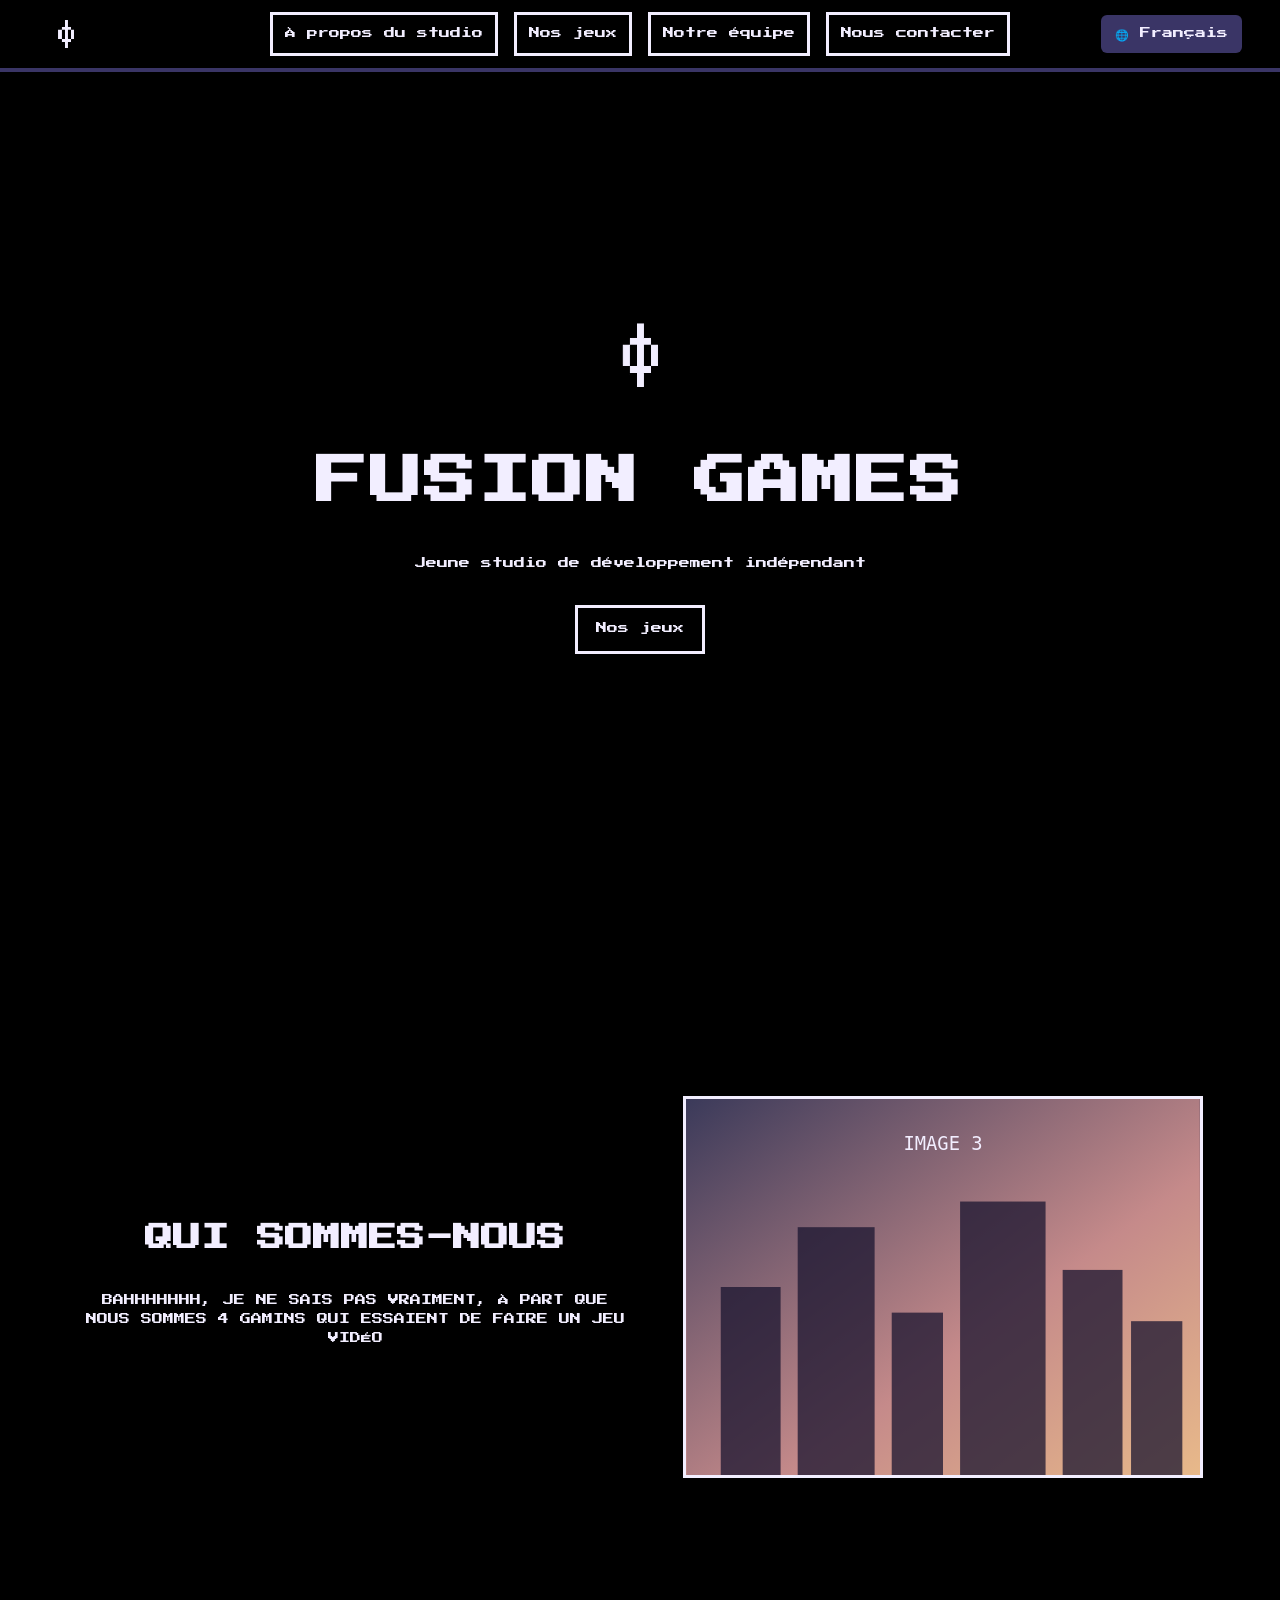
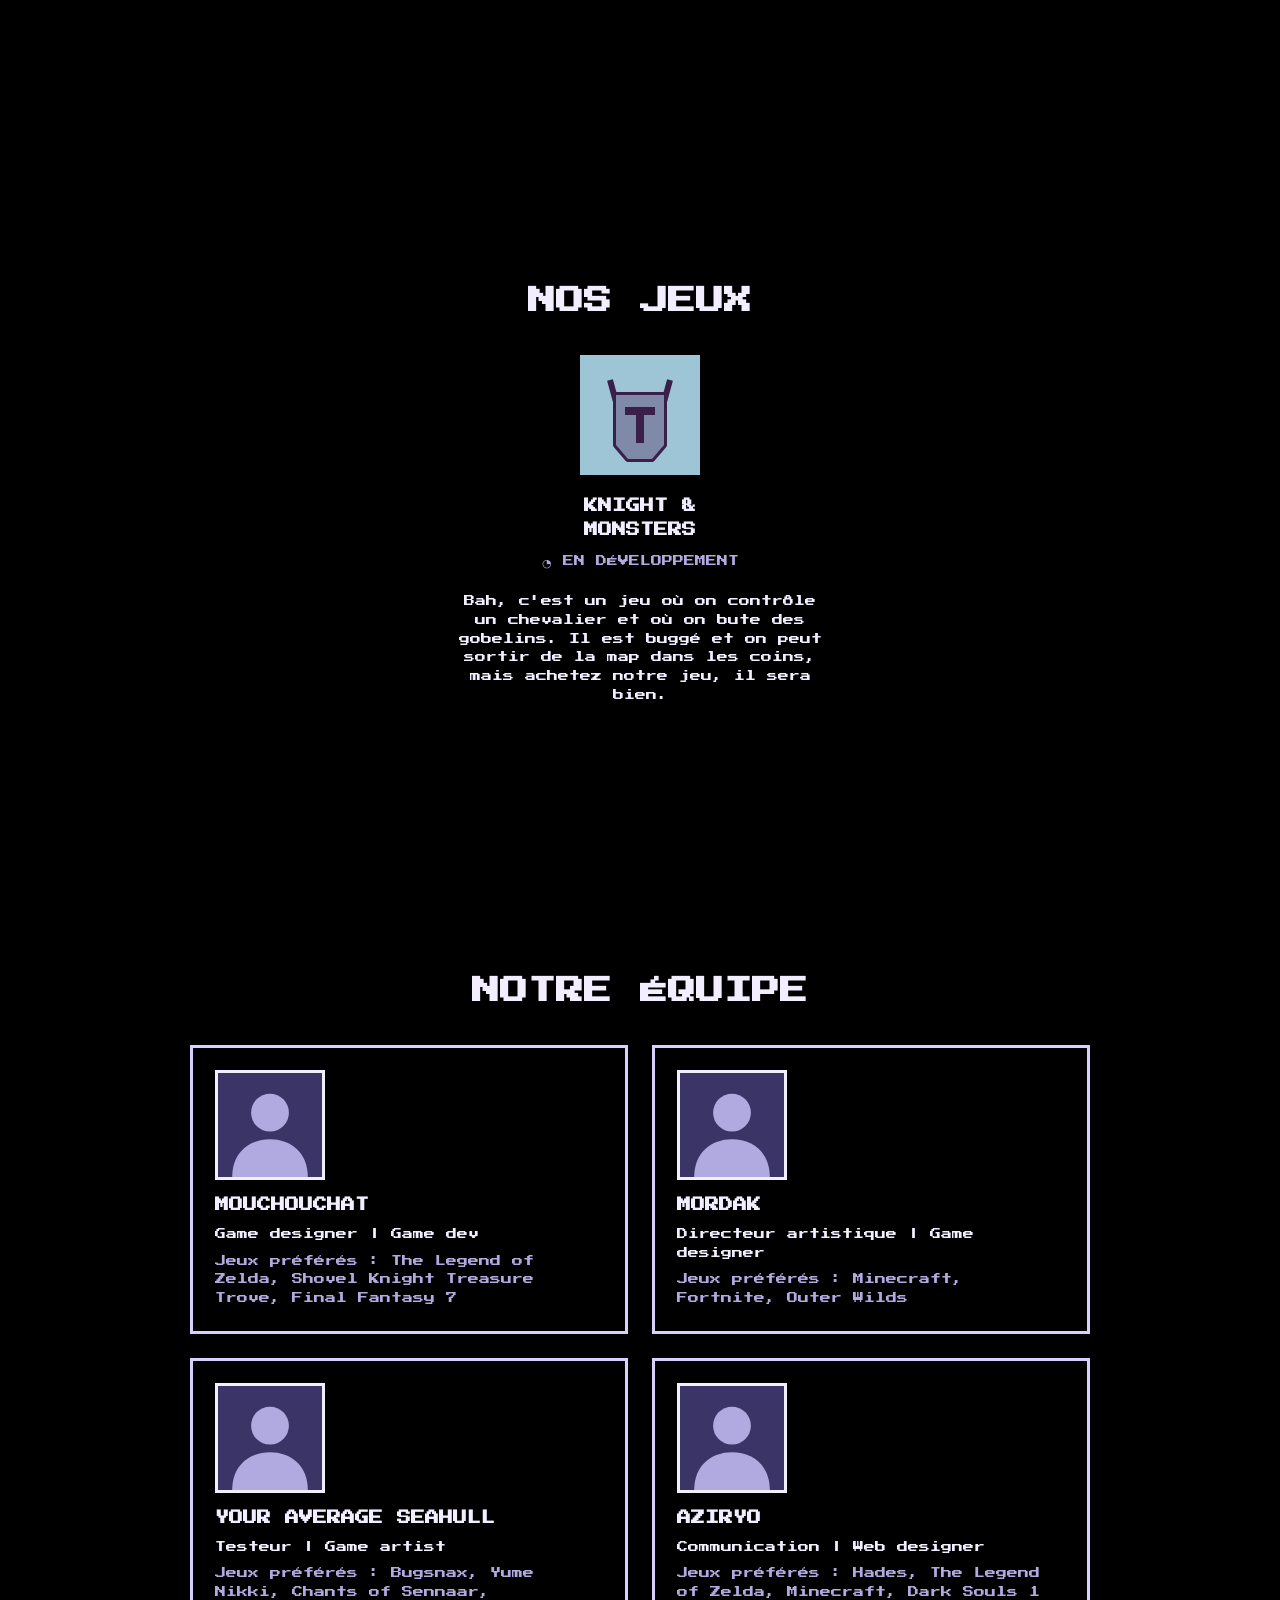
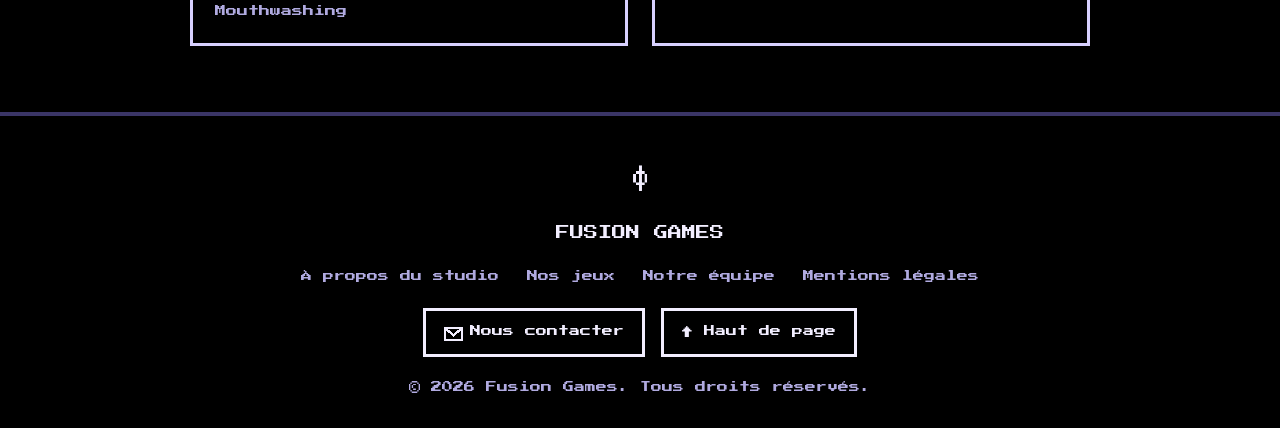
==== index.html @ 90d123f8 "Rename Fusion Games (5).html to index.html" ====
<!DOCTYPE html>
<html lang="fr">
<head>
<meta charset="utf-8">
<meta name="viewport" content="width=device-width, initial-scale=1, viewport-fit=cover">
<title>Fusion Games</title>
<link rel="icon" type="image/png" href="[data-uri]">
<link href="https://fonts.googleapis.com/css2?family=Press+Start+2P&display=swap" rel="stylesheet">
<style>
:root{--t-base:11px;--t-md:14px;--t-lg:clamp(18px,3.5vw,28px);box-sizing:border-box;padding-top:env(safe-area-inset-top,0px);padding-bottom:env(safe-area-inset-bottom,0px);--bg:#000;--fg:#f2eeff;--mute:#7a70d0;--sky:#9ec5d6}
html{scroll-behavior:smooth;scroll-padding-top:90px}
*{box-sizing:inherit}
body{margin:0;background:#000;color:#f2eeff;font-family:"Press Start 2P",monospace;line-height:1.7;image-rendering:pixelated}
header{position:sticky;top:env(safe-area-inset-top,0px);z-index:10;background:#000;border-bottom:4px solid #3a3566;display:grid;grid-template-columns:1fr auto 1fr;align-items:center;gap:16px;padding:10px 3%}
header>.logo{justify-self:start;display:block;line-height:0}
header a.logo{border:0;padding:0}
header a.logo:hover{background:transparent}
#lang{justify-self:end}
header a,#lang,#burger{white-space:nowrap}
header img{height:48px}
header a{color:#f2eeff;text-decoration:none;font-size:var(--t-base);border:3px solid #f2eeff;padding:10px 12px}
header a:hover{text-decoration:none;background:#f2eeff;color:#000}
header a,.btn,#lang{display:inline-block;transition:transform .15s steps(3),box-shadow .15s steps(3),background .15s,color .15s}
header a:hover,.btn:hover,#lang:hover{transform:translate(-3px,-3px);box-shadow:6px 6px 0 #7a70d0}
header a:active,.btn:active,#lang:active{transform:translate(2px,2px);box-shadow:0 0 0 #7a70d0}
@media(prefers-reduced-motion:reduce){header a,.btn,#lang{transition:none}}
#lang{margin-left:auto;background:#3a3566;color:#f2eeff;border:0;border-radius:6px;padding:10px 14px;font:inherit;font-size:var(--t-base);cursor:pointer}
section{min-height:90vh;display:flex;align-items:center;justify-content:center;padding:60px 6%}
.hero{flex-direction:column;text-align:center;gap:18px}
.hero img{height:110px}
h1{font-size:clamp(24px,6vw,52px);margin:10px 0;letter-spacing:2px}
h2{font-size:var(--t-lg);text-align:center;margin:0 0 30px}
.sub{font-size:var(--t-base)}
.btn{display:inline-block;border:3px solid #f2eeff;color:#f2eeff;text-decoration:none;padding:12px 18px;font-size:var(--t-base);margin-top:14px}
.btn:hover{background:#f2eeff;color:#000}
.about{gap:50px;flex-wrap:wrap}
.about .txt{flex:1 1 280px;text-align:center}
.about .txt p{font-size:var(--t-base);text-transform:uppercase}
img.ph{display:block;object-fit:cover}
.ph{background:linear-gradient(160deg,#3b3a5a,#c58a8a 60%,#e8b98a);border:3px solid #f2eeff;display:flex;align-items:center;justify-content:center;color:#f2eeff;font-size:9px;text-align:center}
.about .ph{flex:1 1 320px;max-width:520px;aspect-ratio:3/2.2}
.games{flex-direction:column}
.game{text-align:center;max-width:380px}
.game .ph{width:120px;height:120px;margin:0 auto 20px;background:var(--sky);border:0;color:#3a1f4a;font-size:44px}
.game h3{font-size:var(--t-md);margin:0 0 10px}
.status{color:#b0aae0;font-size:var(--t-base)}
.game p{font-size:var(--t-base);margin-top:22px}
.team{flex-direction:column}
.grid{display:grid;grid-template-columns:repeat(2,1fr);gap:24px;width:100%;max-width:900px}
.card{border:3px solid #d8d0ff;padding:22px;min-height:260px}
.card .ph{width:110px;height:110px;margin-bottom:14px;font-size:8px}
.card h4{margin:0 0 8px;font-size:var(--t-md)}
.role{font-size:var(--t-base);margin:0 0 8px}
.fav{font-size:var(--t-base);color:#b0aae0;margin:0}
@media(max-width:640px){.grid{grid-template-columns:1fr}header{gap:14px}header a{font-size:var(--t-base)}}
nav{display:flex;gap:16px;justify-content:center}
#burger{display:none;background:transparent;color:#f2eeff;border:3px solid #f2eeff;padding:7px 12px;font:inherit;font-size:var(--t-md);cursor:pointer;line-height:1}
@media(max-width:1000px){
header{display:flex;gap:10px;padding:8px 4%}
#lang{margin-left:auto}
header img{height:40px}
#lang{padding:9px 10px}
#burger{display:inline-block;transition:transform .15s steps(3),box-shadow .15s steps(3)}
#burger:active{transform:translate(2px,2px)}
nav{display:none;position:absolute;top:100%;left:0;right:0;background:#000;border-bottom:4px solid #3a3566;flex-direction:column;gap:12px;padding:16px 4%}
nav.open{display:flex}
nav a{display:block;text-align:center;white-space:normal}
}
@media(max-width:420px){#lang{font-size:9px;padding:9px 8px}header img{height:34px}}
footer{border-top:4px solid #3a3566;padding:40px 6% calc(30px + env(safe-area-inset-bottom,0px));display:flex;flex-direction:column;align-items:center;gap:22px;text-align:center;font-size:var(--t-base)}
footer img{height:44px}
footer .brand{font-size:var(--t-md)}
footer .links{display:flex;flex-wrap:wrap;justify-content:center;gap:12px 28px}
footer .links a{color:#b0aae0;text-decoration:none}
footer .links a:hover{color:#f2eeff}
footer .actions{display:flex;flex-wrap:wrap;justify-content:center;gap:16px}
footer .actions .btn{margin-top:0}
footer .copy{color:#b0aae0;margin:0}
button.btn{background:transparent;font:inherit;font-size:var(--t-base);cursor:pointer}
dialog{background:#000;color:#f2eeff;border:3px solid #f2eeff;width:calc(100% - 32px);max-width:480px;padding:24px;font-family:inherit;font-size:var(--t-base)}
dialog::backdrop{background:rgba(0,0,0,.85)}
dialog h2{margin:0 0 18px;font-size:var(--t-md)}
dialog label,#cForm label{display:block;margin:14px 0 6px}
dialog input,dialog textarea,#cForm input,#cForm textarea{width:100%;background:#000;color:#f2eeff;border:3px solid #3a3566;padding:10px;font:inherit;font-size:var(--t-base)}
dialog input:focus,dialog textarea:focus,#cForm input:focus,#cForm textarea:focus{outline:0;border-color:#f2eeff}
dialog textarea,#cForm textarea{min-height:120px;resize:vertical}
dialog .row,#cForm .row{display:flex;gap:14px;flex-wrap:wrap;margin-top:18px}
dialog .row .btn,#cForm .row .btn{margin-top:0}
#cStatus{min-height:1.7em;margin:14px 0 0;color:#b0aae0}
.contact{flex-direction:column}
#cForm{width:100%;max-width:560px}
.hp{position:absolute;left:-9999px;opacity:0}
.mail::before{content:"";display:inline-block;width:1.7em;height:1.3em;margin-right:.7em;vertical-align:-.3em;background:currentColor;-webkit-mask:url("data:image/svg+xml;utf8,%3Csvg xmlns='http://www.w3.org/2000/svg' viewBox='0 0 16 12' shape-rendering='crispEdges'%3E%3Crect x='1' y='1' width='14' height='10' fill='none' stroke='black' stroke-width='2'/%3E%3Cpath d='M2 2l6 5 6-5' fill='none' stroke='black' stroke-width='2'/%3E%3C/svg%3E") center/contain no-repeat;mask:url("data:image/svg+xml;utf8,%3Csvg xmlns='http://www.w3.org/2000/svg' viewBox='0 0 16 12' shape-rendering='crispEdges'%3E%3Crect x='1' y='1' width='14' height='10' fill='none' stroke='black' stroke-width='2'/%3E%3Cpath d='M2 2l6 5 6-5' fill='none' stroke='black' stroke-width='2'/%3E%3C/svg%3E") center/contain no-repeat}
html[lang="fr"] .en,html[lang="en"] .fr{display:none}
#legal{max-width:640px;max-height:85vh;overflow:auto}
#legal h3{font-size:var(--t-base);color:#b0aae0;margin:22px 0 6px}
#legal p{margin:0 0 8px}
</style>
</head>
<body>
<header>
  <a class="logo" href="#top" aria-label="Retour en haut"><img src="[data-uri]" alt="Fusion Games"></a>
  <nav id="nav">
  <a href="#about" data-fr="À propos du studio" data-en="About the studio">À propos du studio</a>
  <a href="#jeux" data-fr="Nos jeux" data-en="Our games">Nos jeux</a>
  <a href="#equipe" data-fr="Notre équipe" data-en="Our team">Notre équipe</a>
  <a href="#contact" data-fr="Nous contacter" data-en="Contact us">Nous contacter</a>
  </nav>
  <button id="lang">🌐 Français</button>
  <button id="burger" aria-label="Menu" aria-expanded="false">☰</button>
</header>

<main id="home">
<section class="hero" id="top">
  <img src="[data-uri]" alt="logo">
  <h1>FUSION GAMES</h1>
  <div class="sub" data-fr="Jeune studio de développement indépendant" data-en="Young independent development studio">Jeune studio de développement indépendant</div>
  <a class="btn" href="#jeux" data-fr="Nos jeux" data-en="Our games">Nos jeux</a>
</section>

<section class="about" id="about">
  <div class="txt">
    <h2 data-fr="QUI SOMMES-NOUS" data-en="WHO ARE WE">QUI SOMMES-NOUS</h2>
    <p data-fr="BAHHHHHHH, JE NE SAIS PAS VRAIMENT, À PART QUE NOUS SOMMES 4 GAMINS QUI ESSAIENT DE FAIRE UN JEU VIDÉO" data-en="UHHHH I DON'T REALLY KNOW EXCEPT THAT WE'RE 4 KIDS TRYING TO MAKE A VIDEO GAME">BAHHHHHHH, JE NE SAIS PAS VRAIMENT, À PART QUE NOUS SOMMES 4 GAMINS QUI ESSAIENT DE FAIRE UN JEU VIDÉO</p>
  </div>
  <img class="ph" src="[data-uri]" alt="Image Qui sommes-nous (à remplacer)">
</section>

<section class="games" id="jeux">
  <h2 data-fr="NOS JEUX" data-en="OUR GAMES">NOS JEUX</h2>
  <div class="game">
    <img class="ph" src="[data-uri]" alt="Icône Knight &amp; Monsters (à remplacer)">
    <h3>KNIGHT &amp;<br>MONSTERS</h3>
    <div class="status" data-fr="◔ EN DÉVELOPPEMENT" data-en="◔ IN DEVELOPMENT">◔ EN DÉVELOPPEMENT</div>
    <p data-fr="Bah, c'est un jeu où on contrôle un chevalier et où on bute des gobelins. Il est buggé et on peut sortir de la map dans les coins, mais achetez notre jeu, il sera bien." data-en="well it's a game where you control a knight and kill goblins, it's buggy and you can leave the map in the corners but buy our game it'll be good">Bah, c'est un jeu où on contrôle un chevalier et où on bute des gobelins. Il est buggé et on peut sortir de la map dans les coins, mais achetez notre jeu, il sera bien.</p>
  </div>
</section>

<section class="team" id="equipe">
  <h2 data-fr="NOTRE ÉQUIPE" data-en="OUR TEAM">NOTRE ÉQUIPE</h2>
  <div class="grid">
    <div class="card"><img class="ph" src="[data-uri]" alt="Portrait (à remplacer)"><h4>MOUCHOUCHAT</h4><p class="role" data-fr="Game designer | Game dev" data-en="Game designer | Game dev">Game designer | Game dev</p><p class="fav" data-fr="Jeux préférés : The Legend of Zelda, Shovel Knight Treasure Trove, Final Fantasy 7" data-en="Favorite games: The Legend of Zelda, Shovel Knight Treasure Trove, Final Fantasy 7">Jeux préférés : The Legend of Zelda, Shovel Knight Treasure Trove, Final Fantasy 7</p></div>
    <div class="card"><img class="ph" src="[data-uri]" alt="Portrait (à remplacer)"><h4>MORDAK</h4><p class="role" data-fr="Directeur artistique | Game designer" data-en="Art director | Game designer">Directeur artistique | Game designer</p><p class="fav" data-fr="Jeux préférés : Minecraft, Fortnite, Outer Wilds" data-en="Favorite games: Minecraft, Fortnite, Outer Wilds">Jeux préférés : Minecraft, Fortnite, Outer Wilds</p></div>
    <div class="card"><img class="ph" src="[data-uri]" alt="Portrait (à remplacer)"><h4>YOUR AVERAGE SEAHULL</h4><p class="role" data-fr="Testeur | Game artist" data-en="Tester | Game artist">Testeur | Game artist</p><p class="fav" data-fr="Jeux préférés : Bugsnax, Yume Nikki, Chants of Sennaar, Mouthwashing" data-en="Favorite games: Bugsnax, Yume Nikki, Chants of Sennaar, Mouthwashing">Jeux préférés : Bugsnax, Yume Nikki, Chants of Sennaar, Mouthwashing</p></div>
    <div class="card"><img class="ph" src="[data-uri]" alt="Portrait (à remplacer)"><h4>AZIRYO</h4><p class="role" data-fr="Communication | Web designer" data-en="Communication | Web designer">Communication | Web designer</p><p class="fav" data-fr="Jeux préférés : Hades, The Legend of Zelda, Minecraft, Dark Souls 1" data-en="Favorite games: Hades, The Legend of Zelda, Minecraft, Dark Souls 1">Jeux préférés : Hades, The Legend of Zelda, Minecraft, Dark Souls 1</p></div>
  </div>
</section>

</main>

<main id="contactPage" hidden>
<section class="contact">
  <form id="cForm">
    <h2 data-fr="NOUS CONTACTER" data-en="CONTACT US">NOUS CONTACTER</h2>
    <input type="hidden" name="access_key" value="17bce832-ff29-4bf9-b03d-443918714ee0">
    <input type="hidden" name="from_name" value="Site Fusion Games">
    <input type="checkbox" name="botcheck" class="hp" tabindex="-1" autocomplete="off">
    <label for="cEmail" data-fr="Email" data-en="Email">Email</label>
    <input id="cEmail" name="email" type="email" required>
    <label for="cSubject" data-fr="Objet" data-en="Subject">Objet</label>
    <input id="cSubject" name="subject" required>
    <label for="cMsg" data-fr="Message" data-en="Message">Message</label>
    <textarea id="cMsg" name="message" required></textarea>
    <p id="cStatus" role="status"></p>
    <div class="row">
      <button class="btn" type="submit" data-fr="Envoyer" data-en="Send">Envoyer</button>
      <a class="btn" href="#top" data-fr="← Retour" data-en="← Back">← Retour</a>
    </div>
  </form>
</section>
</main>

<dialog id="legal">
  <h2 data-fr="MENTIONS LÉGALES" data-en="LEGAL NOTICE">MENTIONS LÉGALES</h2>
  <div class="fr">
    <h3>Éditeur du site</h3><p>Fusion Games, studio indépendant de développement de jeux vidéo. Responsable de publication : Aziryo. Contact : via le formulaire « Nous contacter ».</p>
    <h3>Hébergement</h3><p>Site hébergé par GitHub Pages (GitHub, Inc., 88 Colin P. Kelly Jr. Street, San Francisco, CA 94107, États-Unis).</p>
    <h3>Données personnelles</h3><p>Le formulaire de contact collecte votre e-mail, l'objet et votre message, uniquement pour vous répondre. Ils sont transmis par le service Web3Forms, qui les conserve 30 jours. Ils ne sont ni vendus ni utilisés à d'autres fins. Vous pouvez demander l'accès, la rectification ou la suppression de vos données via le formulaire de contact.</p>
    <h3>Cookies</h3><p>Ce site n'utilise aucun cookie de suivi.</p>
    <h3>Propriété intellectuelle</h3><p>Les contenus du site (textes, logo, images, jeux) sont la propriété de Fusion Games, sauf mention contraire. Les noms de jeux cités appartiennent à leurs ayants droit.</p>
  </div>
  <div class="en">
    <h3>Publisher</h3><p>Fusion Games, independent video game studio. Publication manager: Aziryo. Contact: through the "Contact us" form.</p>
    <h3>Hosting</h3><p>Hosted by GitHub Pages (GitHub, Inc., 88 Colin P. Kelly Jr. Street, San Francisco, CA 94107, USA).</p>
    <h3>Personal data</h3><p>The contact form collects your email, subject and message only to reply to you. They are sent through Web3Forms, which keeps them for 30 days. They are neither sold nor used for any other purpose. You can request access, correction or deletion of your data through the contact form.</p>
    <h3>Cookies</h3><p>This site does not use any tracking cookies.</p>
    <h3>Intellectual property</h3><p>The site's content (texts, logo, images, games) belongs to Fusion Games unless stated otherwise. Game titles mentioned belong to their respective owners.</p>
  </div>
  <div class="row"><button class="btn" type="button" id="lClose" data-fr="Fermer" data-en="Close">Fermer</button></div>
</dialog>

<footer>
  <img src="[data-uri]" alt="Fusion Games">
  <div class="brand">FUSION GAMES</div>
  <div class="links">
    <a href="#about" data-fr="À propos du studio" data-en="About the studio">À propos du studio</a>
    <a href="#jeux" data-fr="Nos jeux" data-en="Our games">Nos jeux</a>
    <a href="#equipe" data-fr="Notre équipe" data-en="Our team">Notre équipe</a>
    <a href="#legal" id="legalLink" data-fr="Mentions légales" data-en="Legal notice">Mentions légales</a>
  </div>
  <div class="actions">
    <a class="btn mail" href="#contact" data-fr="Nous contacter" data-en="Contact us">Nous contacter</a>
    <a class="btn" href="#top" data-fr="↑ Haut de page" data-en="↑ Back to top">↑ Haut de page</a>
  </div>
  <p class="copy" data-fr="© 2026 Fusion Games. Tous droits réservés." data-en="© 2026 Fusion Games. All rights reserved.">© 2026 Fusion Games. Tous droits réservés.</p>
</footer>

<script>
var lang="fr",b=document.getElementById("lang");
b.onclick=function(){
  lang=lang==="fr"?"en":"fr";
  document.documentElement.lang=lang;
  b.textContent="🌐 "+(lang==="fr"?"Français":"English");
  document.querySelectorAll("[data-fr]").forEach(function(e){e.textContent=e.dataset[lang]});
};
var nav=document.getElementById("nav"),bg=document.getElementById("burger");
function setMenu(o){nav.classList.toggle("open",o);bg.textContent=o?"✕":"☰";bg.setAttribute("aria-expanded",o)}
bg.onclick=function(){setMenu(!nav.classList.contains("open"))};
nav.querySelectorAll("a").forEach(function(a){a.onclick=function(){setMenu(false)}});
var cf=document.getElementById("cForm"),cs=document.getElementById("cStatus");
var MSG={fr:{ok:"Message envoyé, merci !",wait:"Envoi en cours...",err:"Envoi impossible. Réessayez plus tard."},en:{ok:"Message sent, thank you!",wait:"Sending...",err:"Could not send. Please try again later."}};
cf.onsubmit=function(e){
  e.preventDefault();
  cs.textContent=MSG[lang].wait;
  var d=Object.fromEntries(new FormData(cf).entries());
  fetch("https://api.web3forms.com/submit",{method:"POST",headers:{"Content-Type":"application/json",Accept:"application/json"},body:JSON.stringify(d)})
   .then(function(r){return r.json()})
   .then(function(j){if(j.success){cs.textContent=MSG[lang].ok;cf.reset()}else{cs.textContent=MSG[lang].err}})
   .catch(function(){cs.textContent=MSG[lang].err});
};
var lg=document.getElementById("legal");
document.getElementById("legalLink").onclick=function(e){e.preventDefault();lg.showModal()};
document.getElementById("lClose").onclick=function(){lg.close()};
lg.addEventListener("click",function(e){if(e.target===lg)lg.close()});
var homeEl=document.getElementById("home"),contactEl=document.getElementById("contactPage");
function route(){
  var c=location.hash==="#contact";
  homeEl.hidden=c;contactEl.hidden=!c;
  var t=!c&&location.hash.length>1?document.querySelector(location.hash):null;
  if(t){t.scrollIntoView()}else{window.scrollTo(0,0)}
}
window.addEventListener("hashchange",route);route();
</script>
</body>
</html>
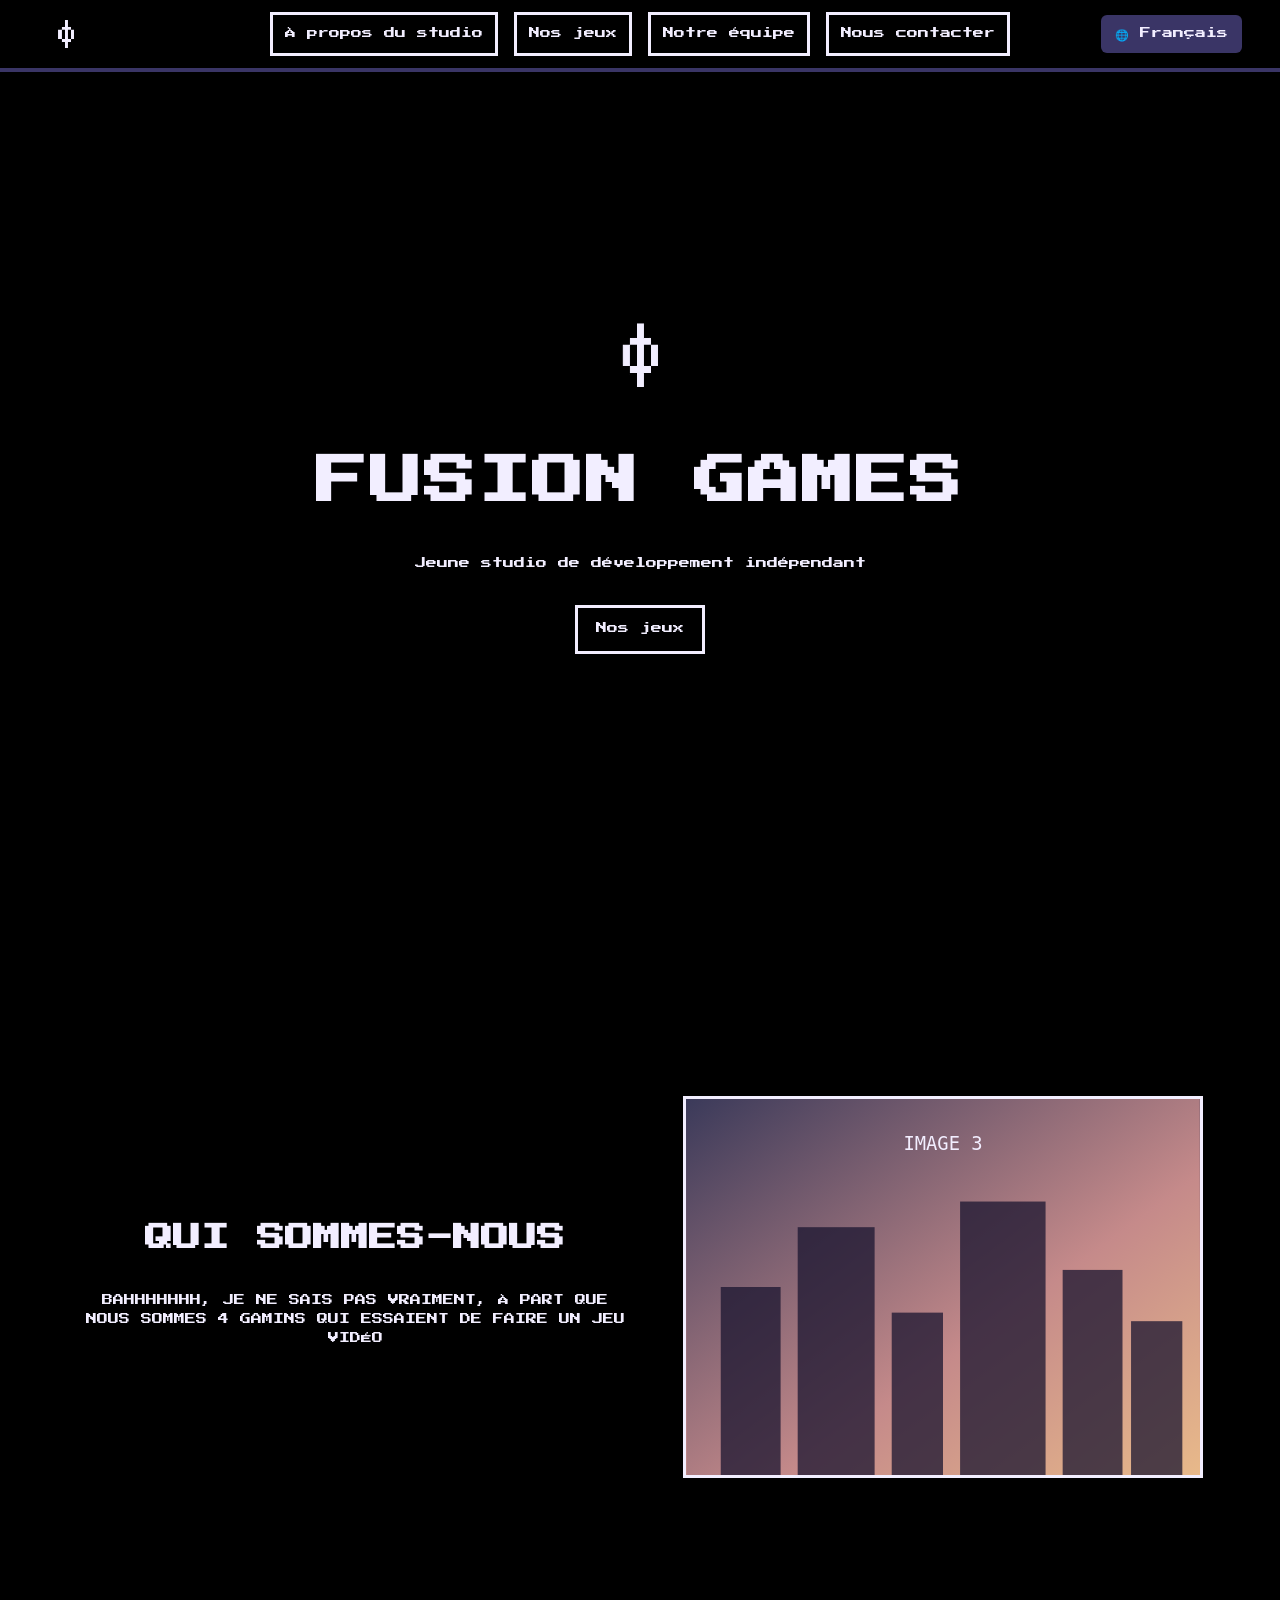
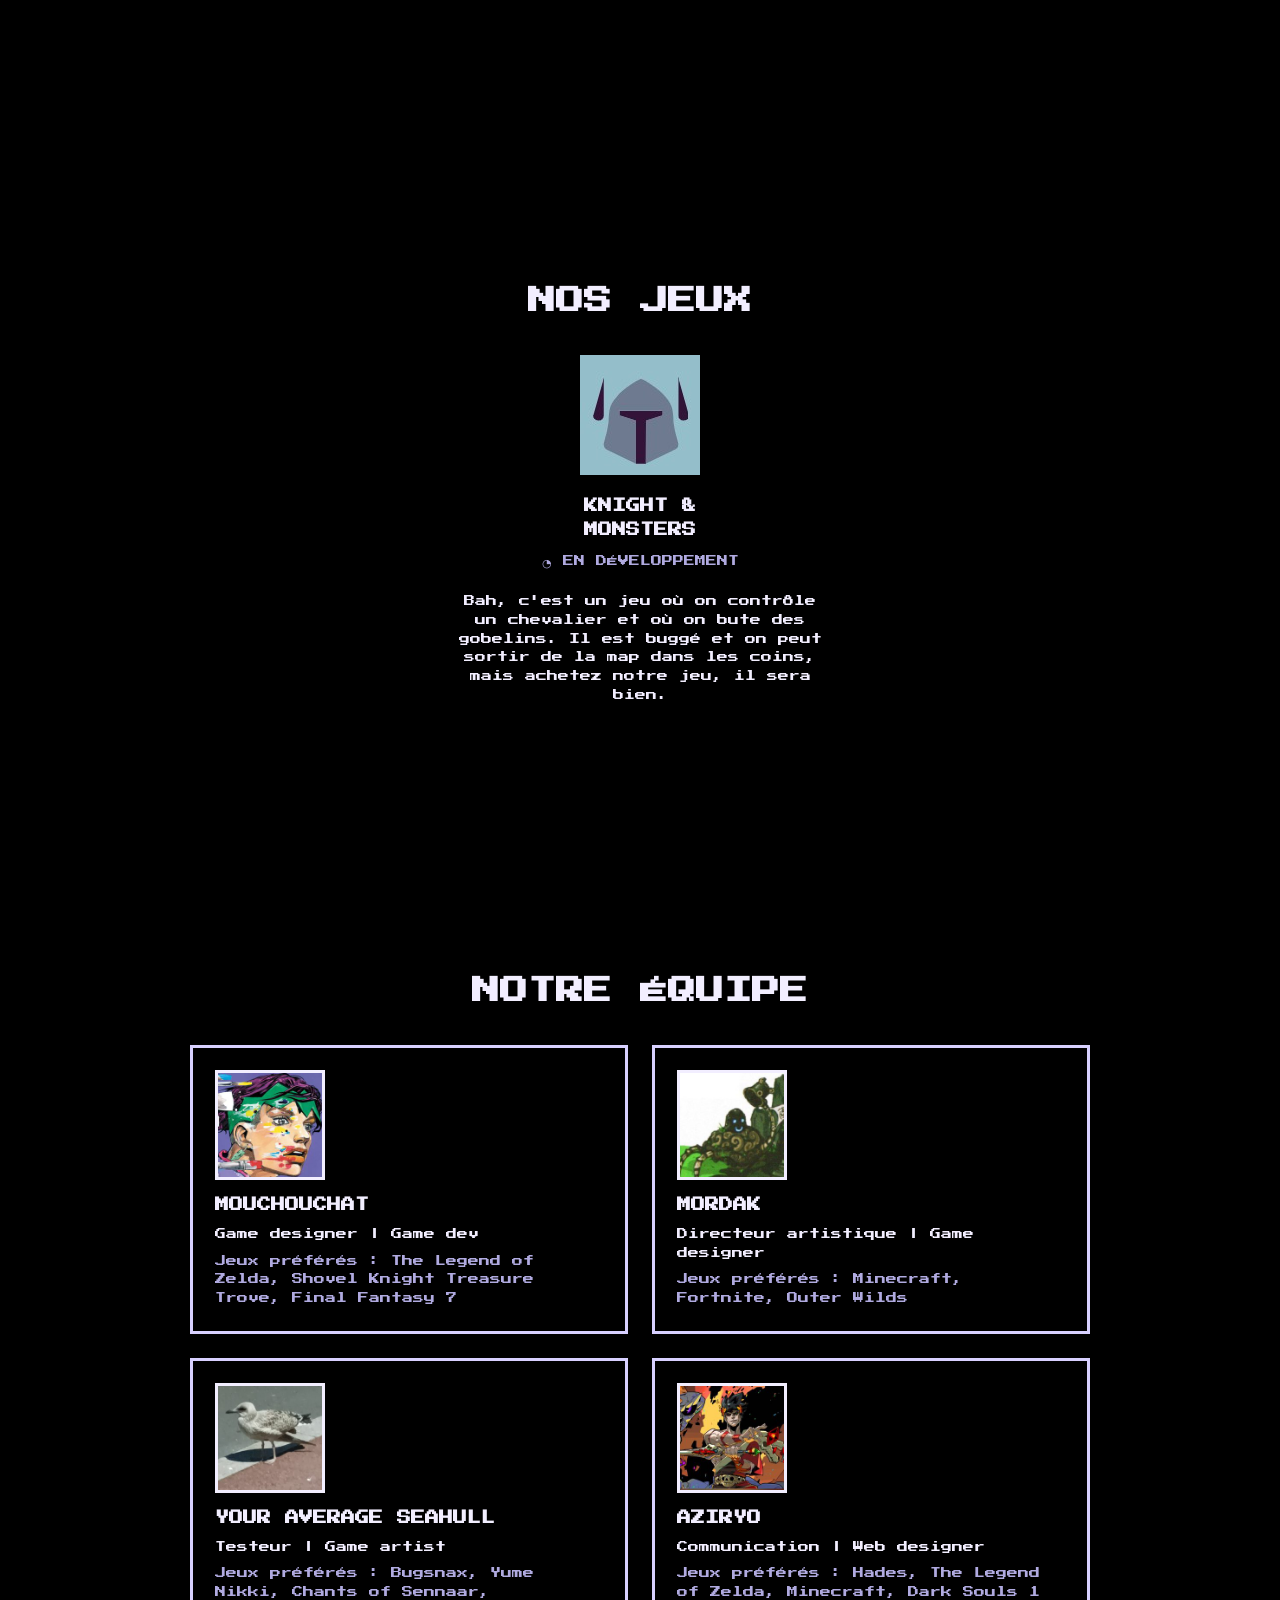
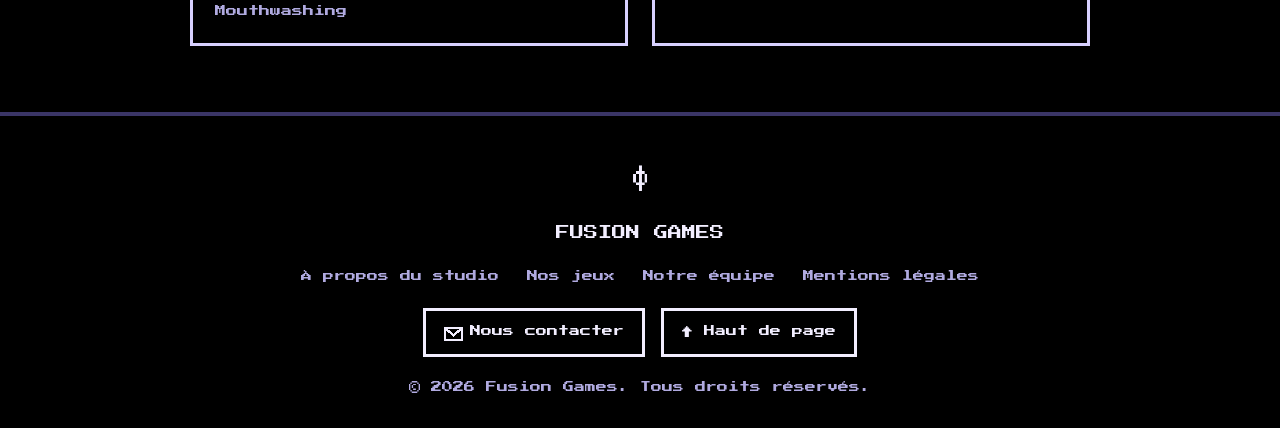
==== commit b478d867: "Rename Fusion Games (6).html to index.html" ====
--- a/index.html
+++ b/index.html
@@ -36,7 +36,8 @@
 .about{gap:50px;flex-wrap:wrap}
 .about .txt{flex:1 1 280px;text-align:center}
 .about .txt p{font-size:var(--t-base);text-transform:uppercase}
-img.ph{display:block;object-fit:cover}
+img.ph{display:block;object-fit:cover;image-rendering:auto}
+.game img.ph{image-rendering:pixelated}
 .ph{background:linear-gradient(160deg,#3b3a5a,#c58a8a 60%,#e8b98a);border:3px solid #f2eeff;display:flex;align-items:center;justify-content:center;color:#f2eeff;font-size:9px;text-align:center}
 .about .ph{flex:1 1 320px;max-width:520px;aspect-ratio:3/2.2}
 .games{flex-direction:column}
@@ -129,7 +130,7 @@
 <section class="games" id="jeux">
   <h2 data-fr="NOS JEUX" data-en="OUR GAMES">NOS JEUX</h2>
   <div class="game">
-    <img class="ph" src="[data-uri]" alt="Icône Knight &amp; Monsters (à remplacer)">
+    <img class="ph" src="[data-uri]" alt="Icône de Knight &amp; Monsters">
     <h3>KNIGHT &amp;<br>MONSTERS</h3>
     <div class="status" data-fr="◔ EN DÉVELOPPEMENT" data-en="◔ IN DEVELOPMENT">◔ EN DÉVELOPPEMENT</div>
     <p data-fr="Bah, c'est un jeu où on contrôle un chevalier et où on bute des gobelins. Il est buggé et on peut sortir de la map dans les coins, mais achetez notre jeu, il sera bien." data-en="well it's a game where you control a knight and kill goblins, it's buggy and you can leave the map in the corners but buy our game it'll be good">Bah, c'est un jeu où on contrôle un chevalier et où on bute des gobelins. Il est buggé et on peut sortir de la map dans les coins, mais achetez notre jeu, il sera bien.</p>
@@ -139,10 +140,10 @@
 <section class="team" id="equipe">
   <h2 data-fr="NOTRE ÉQUIPE" data-en="OUR TEAM">NOTRE ÉQUIPE</h2>
   <div class="grid">
-    <div class="card"><img class="ph" src="[data-uri]" alt="Portrait (à remplacer)"><h4>MOUCHOUCHAT</h4><p class="role" data-fr="Game designer | Game dev" data-en="Game designer | Game dev">Game designer | Game dev</p><p class="fav" data-fr="Jeux préférés : The Legend of Zelda, Shovel Knight Treasure Trove, Final Fantasy 7" data-en="Favorite games: The Legend of Zelda, Shovel Knight Treasure Trove, Final Fantasy 7">Jeux préférés : The Legend of Zelda, Shovel Knight Treasure Trove, Final Fantasy 7</p></div>
-    <div class="card"><img class="ph" src="[data-uri]" alt="Portrait (à remplacer)"><h4>MORDAK</h4><p class="role" data-fr="Directeur artistique | Game designer" data-en="Art director | Game designer">Directeur artistique | Game designer</p><p class="fav" data-fr="Jeux préférés : Minecraft, Fortnite, Outer Wilds" data-en="Favorite games: Minecraft, Fortnite, Outer Wilds">Jeux préférés : Minecraft, Fortnite, Outer Wilds</p></div>
-    <div class="card"><img class="ph" src="[data-uri]" alt="Portrait (à remplacer)"><h4>YOUR AVERAGE SEAHULL</h4><p class="role" data-fr="Testeur | Game artist" data-en="Tester | Game artist">Testeur | Game artist</p><p class="fav" data-fr="Jeux préférés : Bugsnax, Yume Nikki, Chants of Sennaar, Mouthwashing" data-en="Favorite games: Bugsnax, Yume Nikki, Chants of Sennaar, Mouthwashing">Jeux préférés : Bugsnax, Yume Nikki, Chants of Sennaar, Mouthwashing</p></div>
-    <div class="card"><img class="ph" src="[data-uri]" alt="Portrait (à remplacer)"><h4>AZIRYO</h4><p class="role" data-fr="Communication | Web designer" data-en="Communication | Web designer">Communication | Web designer</p><p class="fav" data-fr="Jeux préférés : Hades, The Legend of Zelda, Minecraft, Dark Souls 1" data-en="Favorite games: Hades, The Legend of Zelda, Minecraft, Dark Souls 1">Jeux préférés : Hades, The Legend of Zelda, Minecraft, Dark Souls 1</p></div>
+    <div class="card"><img class="ph" src="[data-uri]" alt="Portrait de Mouchouchat"><h4>MOUCHOUCHAT</h4><p class="role" data-fr="Game designer | Game dev" data-en="Game designer | Game dev">Game designer | Game dev</p><p class="fav" data-fr="Jeux préférés : The Legend of Zelda, Shovel Knight Treasure Trove, Final Fantasy 7" data-en="Favorite games: The Legend of Zelda, Shovel Knight Treasure Trove, Final Fantasy 7">Jeux préférés : The Legend of Zelda, Shovel Knight Treasure Trove, Final Fantasy 7</p></div>
+    <div class="card"><img class="ph" src="[data-uri]" alt="Portrait de Mordak"><h4>MORDAK</h4><p class="role" data-fr="Directeur artistique | Game designer" data-en="Art director | Game designer">Directeur artistique | Game designer</p><p class="fav" data-fr="Jeux préférés : Minecraft, Fortnite, Outer Wilds" data-en="Favorite games: Minecraft, Fortnite, Outer Wilds">Jeux préférés : Minecraft, Fortnite, Outer Wilds</p></div>
+    <div class="card"><img class="ph" src="[data-uri]" alt="Portrait de Your Average Seahull"><h4>YOUR AVERAGE SEAHULL</h4><p class="role" data-fr="Testeur | Game artist" data-en="Tester | Game artist">Testeur | Game artist</p><p class="fav" data-fr="Jeux préférés : Bugsnax, Yume Nikki, Chants of Sennaar, Mouthwashing" data-en="Favorite games: Bugsnax, Yume Nikki, Chants of Sennaar, Mouthwashing">Jeux préférés : Bugsnax, Yume Nikki, Chants of Sennaar, Mouthwashing</p></div>
+    <div class="card"><img class="ph" src="[data-uri]" alt="Portrait de Aziryo"><h4>AZIRYO</h4><p class="role" data-fr="Communication | Web designer" data-en="Communication | Web designer">Communication | Web designer</p><p class="fav" data-fr="Jeux préférés : Hades, The Legend of Zelda, Minecraft, Dark Souls 1" data-en="Favorite games: Hades, The Legend of Zelda, Minecraft, Dark Souls 1">Jeux préférés : Hades, The Legend of Zelda, Minecraft, Dark Souls 1</p></div>
   </div>
 </section>
 
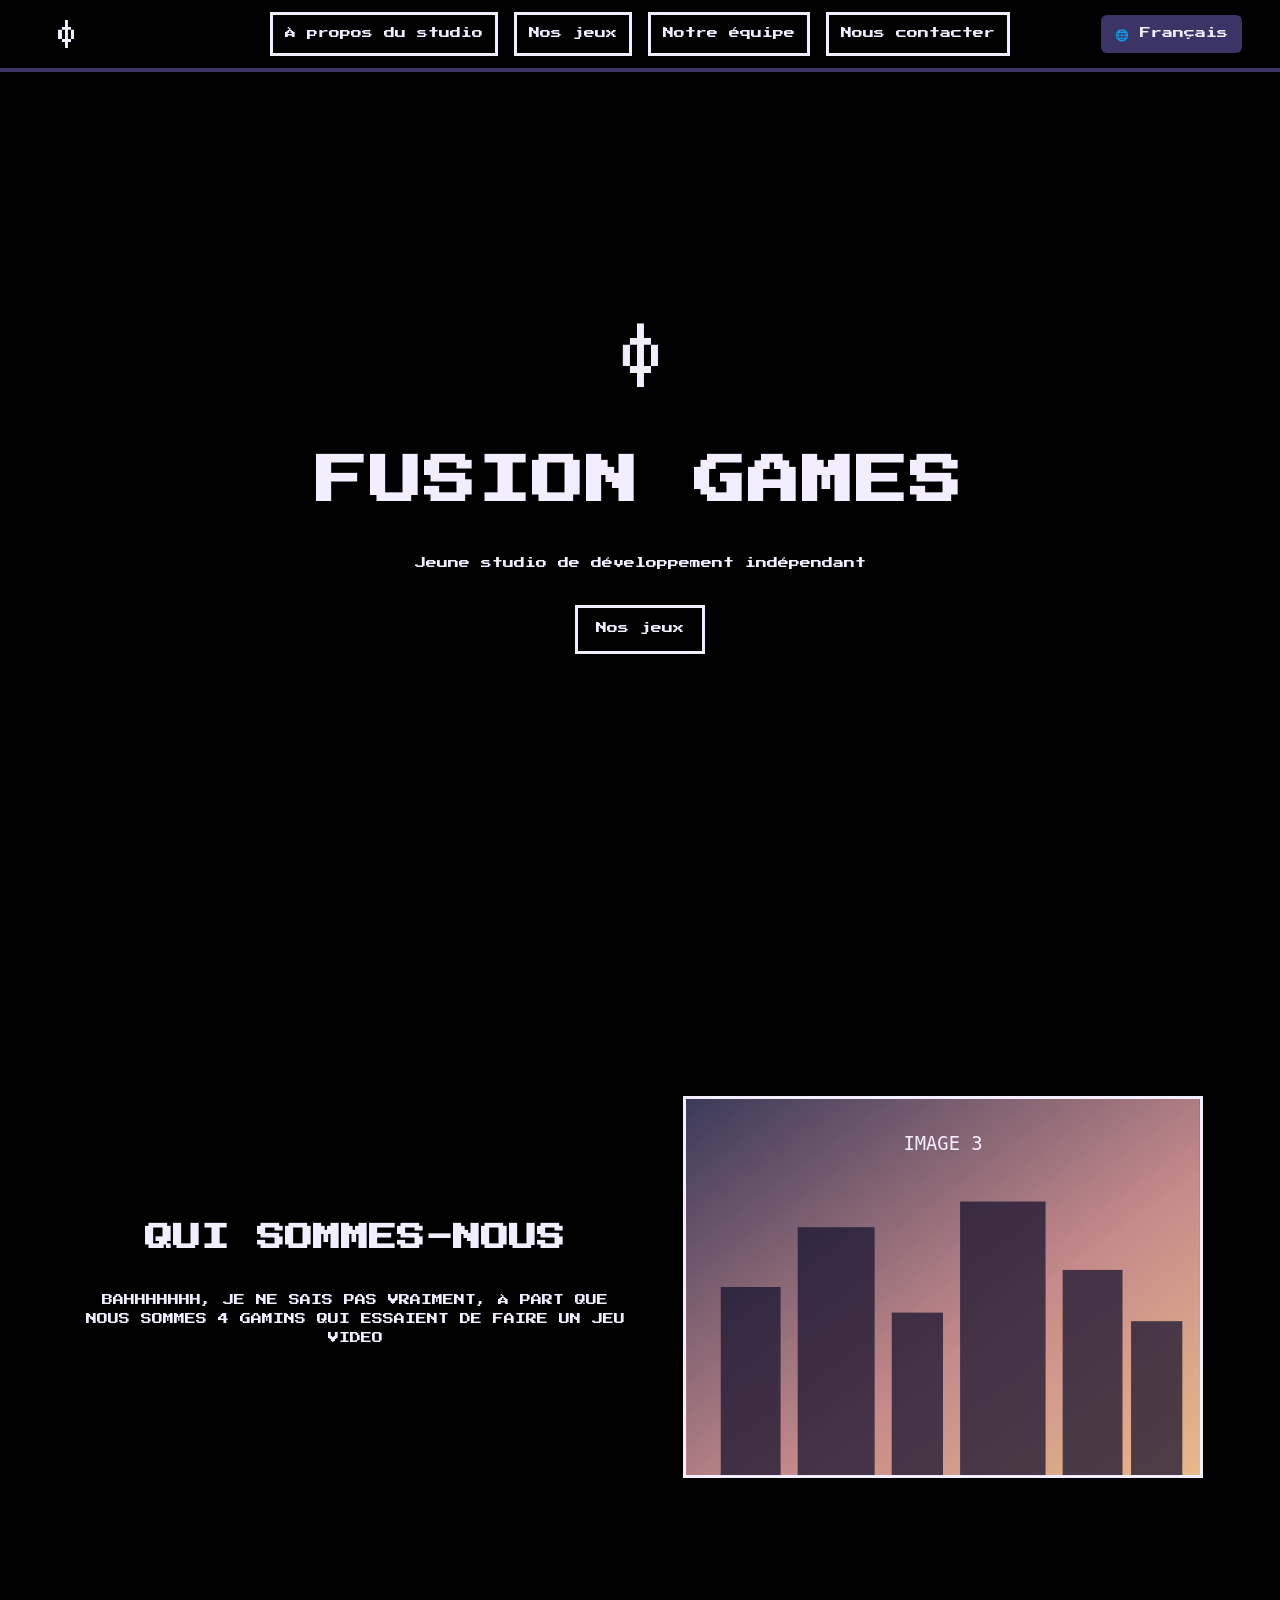
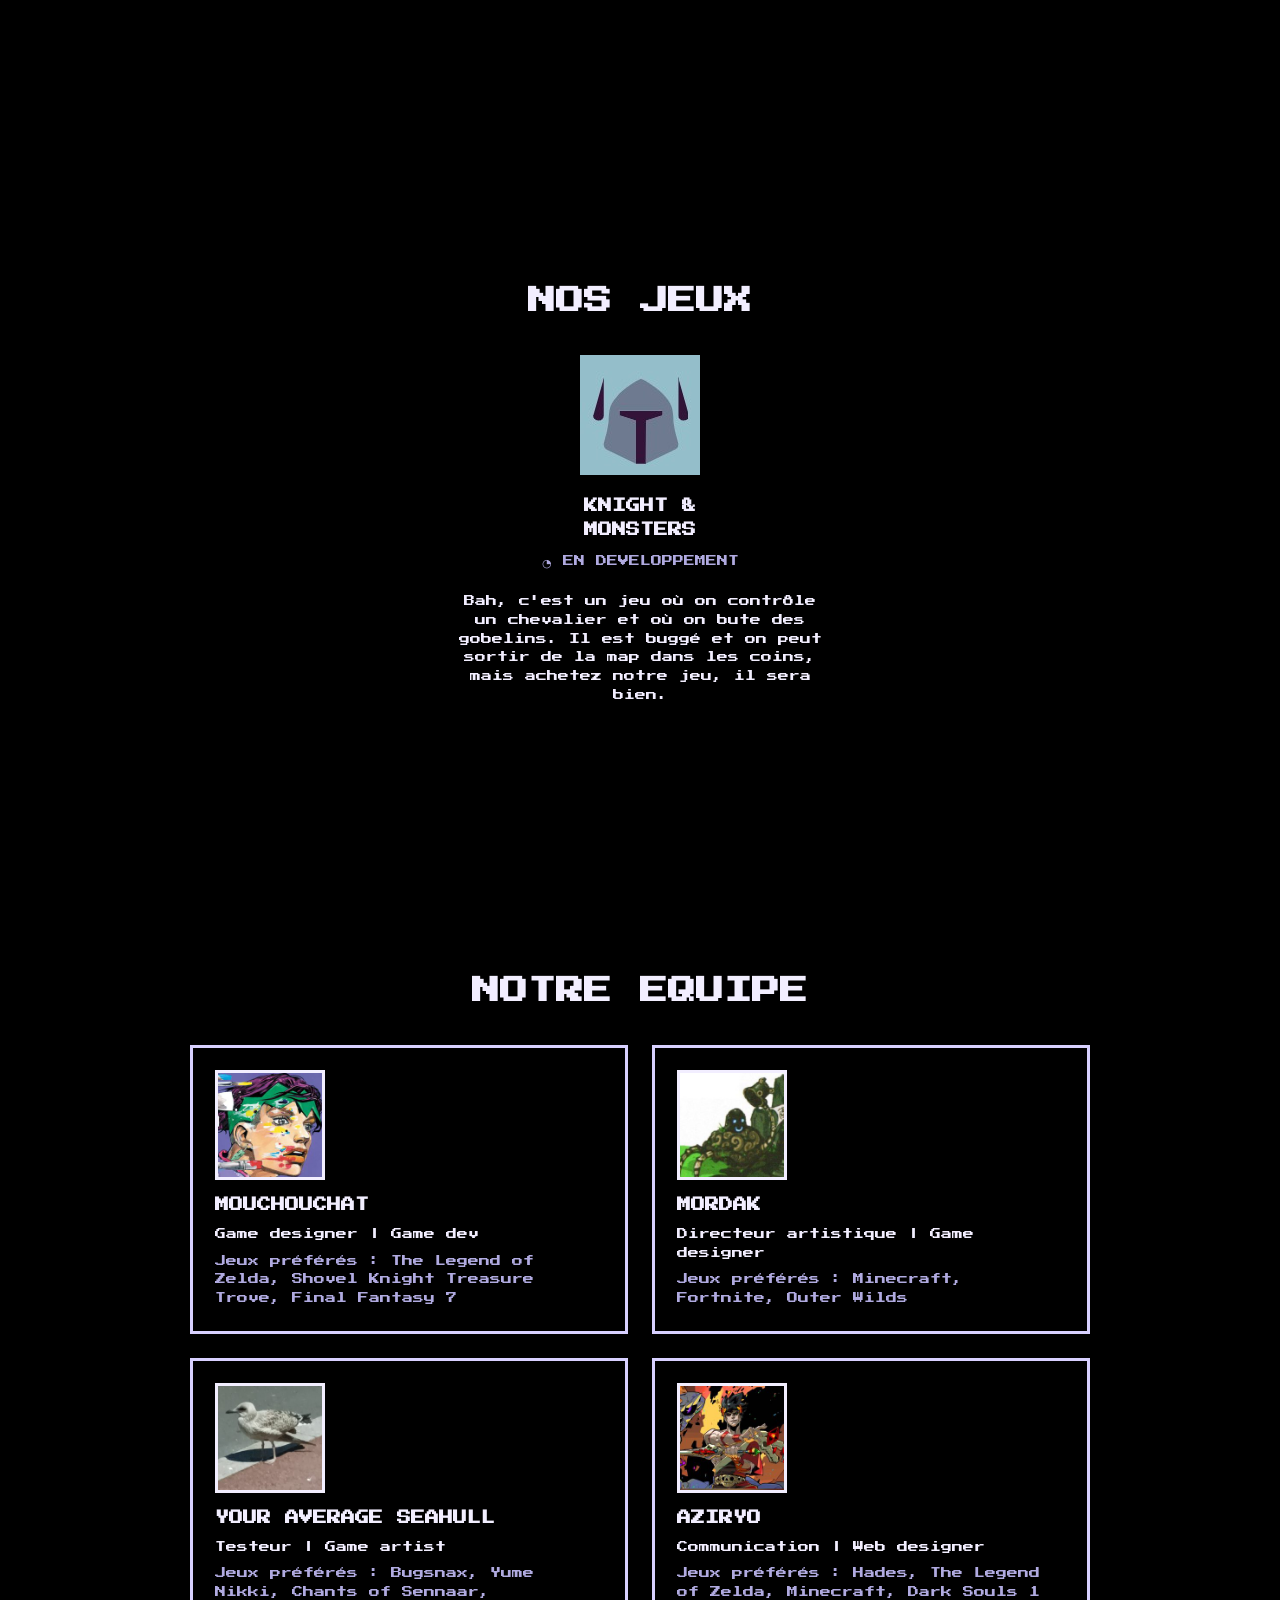
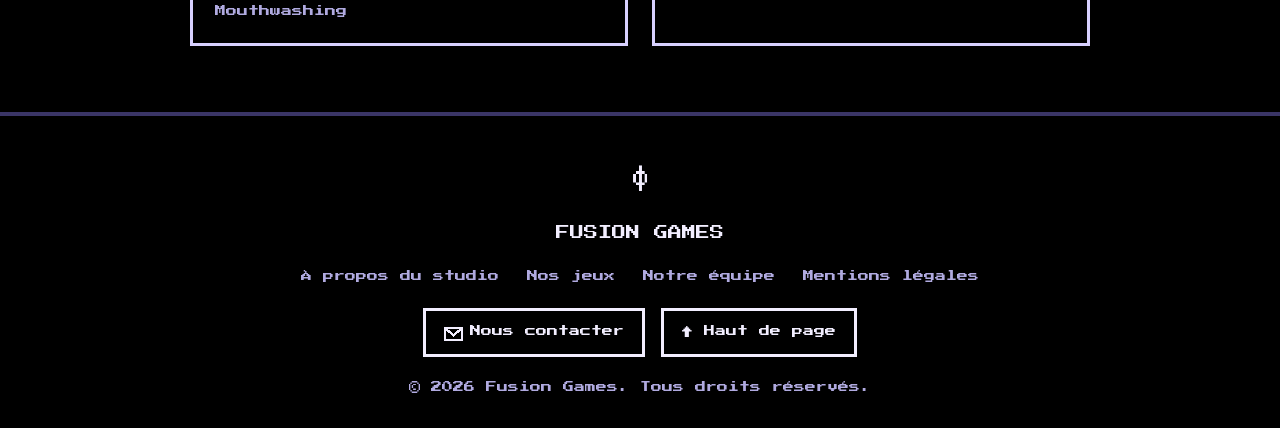
==== commit 602e3d69: "replace É TO E" ====
--- a/index.html
+++ b/index.html
@@ -122,7 +122,7 @@
 <section class="about" id="about">
   <div class="txt">
     <h2 data-fr="QUI SOMMES-NOUS" data-en="WHO ARE WE">QUI SOMMES-NOUS</h2>
-    <p data-fr="BAHHHHHHH, JE NE SAIS PAS VRAIMENT, À PART QUE NOUS SOMMES 4 GAMINS QUI ESSAIENT DE FAIRE UN JEU VIDÉO" data-en="UHHHH I DON'T REALLY KNOW EXCEPT THAT WE'RE 4 KIDS TRYING TO MAKE A VIDEO GAME">BAHHHHHHH, JE NE SAIS PAS VRAIMENT, À PART QUE NOUS SOMMES 4 GAMINS QUI ESSAIENT DE FAIRE UN JEU VIDÉO</p>
+    <p data-fr="BAHHHHHHH, JE NE SAIS PAS VRAIMENT, À PART QUE NOUS SOMMES 4 GAMINS QUI ESSAIENT DE FAIRE UN JEU VIDEO" data-en="UHHHH I DON'T REALLY KNOW EXCEPT THAT WE'RE 4 KIDS TRYING TO MAKE A VIDEO GAME">BAHHHHHHH, JE NE SAIS PAS VRAIMENT, À PART QUE NOUS SOMMES 4 GAMINS QUI ESSAIENT DE FAIRE UN JEU VIDEO</p>
   </div>
   <img class="ph" src="[data-uri]" alt="Image Qui sommes-nous (à remplacer)">
 </section>
@@ -132,13 +132,13 @@
   <div class="game">
     <img class="ph" src="[data-uri]" alt="Icône de Knight &amp; Monsters">
     <h3>KNIGHT &amp;<br>MONSTERS</h3>
-    <div class="status" data-fr="◔ EN DÉVELOPPEMENT" data-en="◔ IN DEVELOPMENT">◔ EN DÉVELOPPEMENT</div>
+    <div class="status" data-fr="◔ EN DEVELOPPEMENT" data-en="◔ IN DEVELOPMENT">◔ EN DEVELOPPEMENT</div>
     <p data-fr="Bah, c'est un jeu où on contrôle un chevalier et où on bute des gobelins. Il est buggé et on peut sortir de la map dans les coins, mais achetez notre jeu, il sera bien." data-en="well it's a game where you control a knight and kill goblins, it's buggy and you can leave the map in the corners but buy our game it'll be good">Bah, c'est un jeu où on contrôle un chevalier et où on bute des gobelins. Il est buggé et on peut sortir de la map dans les coins, mais achetez notre jeu, il sera bien.</p>
   </div>
 </section>
 
 <section class="team" id="equipe">
-  <h2 data-fr="NOTRE ÉQUIPE" data-en="OUR TEAM">NOTRE ÉQUIPE</h2>
+  <h2 data-fr="NOTRE EQUIPE" data-en="OUR TEAM">NOTRE EQUIPE</h2>
   <div class="grid">
     <div class="card"><img class="ph" src="[data-uri]" alt="Portrait de Mouchouchat"><h4>MOUCHOUCHAT</h4><p class="role" data-fr="Game designer | Game dev" data-en="Game designer | Game dev">Game designer | Game dev</p><p class="fav" data-fr="Jeux préférés : The Legend of Zelda, Shovel Knight Treasure Trove, Final Fantasy 7" data-en="Favorite games: The Legend of Zelda, Shovel Knight Treasure Trove, Final Fantasy 7">Jeux préférés : The Legend of Zelda, Shovel Knight Treasure Trove, Final Fantasy 7</p></div>
     <div class="card"><img class="ph" src="[data-uri]" alt="Portrait de Mordak"><h4>MORDAK</h4><p class="role" data-fr="Directeur artistique | Game designer" data-en="Art director | Game designer">Directeur artistique | Game designer</p><p class="fav" data-fr="Jeux préférés : Minecraft, Fortnite, Outer Wilds" data-en="Favorite games: Minecraft, Fortnite, Outer Wilds">Jeux préférés : Minecraft, Fortnite, Outer Wilds</p></div>
@@ -172,10 +172,10 @@
 </main>
 
 <dialog id="legal">
-  <h2 data-fr="MENTIONS LÉGALES" data-en="LEGAL NOTICE">MENTIONS LÉGALES</h2>
+  <h2 data-fr="MENTIONS LEGALES" data-en="LEGAL NOTICE">MENTIONS LEGALES</h2>
   <div class="fr">
-    <h3>Éditeur du site</h3><p>Fusion Games, studio indépendant de développement de jeux vidéo. Responsable de publication : Aziryo. Contact : via le formulaire « Nous contacter ».</p>
-    <h3>Hébergement</h3><p>Site hébergé par GitHub Pages (GitHub, Inc., 88 Colin P. Kelly Jr. Street, San Francisco, CA 94107, États-Unis).</p>
+    <h3>Editeur du site</h3><p>Fusion Games, studio indépendant de développement de jeux vidéo. Responsable de publication : Aziryo. Contact : via le formulaire « Nous contacter ».</p>
+    <h3>Hébergement</h3><p>Site hébergé par GitHub Pages (GitHub, Inc., 88 Colin P. Kelly Jr. Street, San Francisco, CA 94107, Etats-Unis).</p>
     <h3>Données personnelles</h3><p>Le formulaire de contact collecte votre e-mail, l'objet et votre message, uniquement pour vous répondre. Ils sont transmis par le service Web3Forms, qui les conserve 30 jours. Ils ne sont ni vendus ni utilisés à d'autres fins. Vous pouvez demander l'accès, la rectification ou la suppression de vos données via le formulaire de contact.</p>
     <h3>Cookies</h3><p>Ce site n'utilise aucun cookie de suivi.</p>
     <h3>Propriété intellectuelle</h3><p>Les contenus du site (textes, logo, images, jeux) sont la propriété de Fusion Games, sauf mention contraire. Les noms de jeux cités appartiennent à leurs ayants droit.</p>
@@ -219,7 +219,7 @@
 bg.onclick=function(){setMenu(!nav.classList.contains("open"))};
 nav.querySelectorAll("a").forEach(function(a){a.onclick=function(){setMenu(false)}});
 var cf=document.getElementById("cForm"),cs=document.getElementById("cStatus");
-var MSG={fr:{ok:"Message envoyé, merci !",wait:"Envoi en cours...",err:"Envoi impossible. Réessayez plus tard."},en:{ok:"Message sent, thank you!",wait:"Sending...",err:"Could not send. Please try again later."}};
+var MSG={fr:{ok:"Message envoy, merci !",wait:"Envoi en cours...",err:"Envoi impossible. Réessayez plus tard."},en:{ok:"Message sent, thank you!",wait:"Sending...",err:"Could not send. Please try again later."}};
 cf.onsubmit=function(e){
   e.preventDefault();
   cs.textContent=MSG[lang].wait;
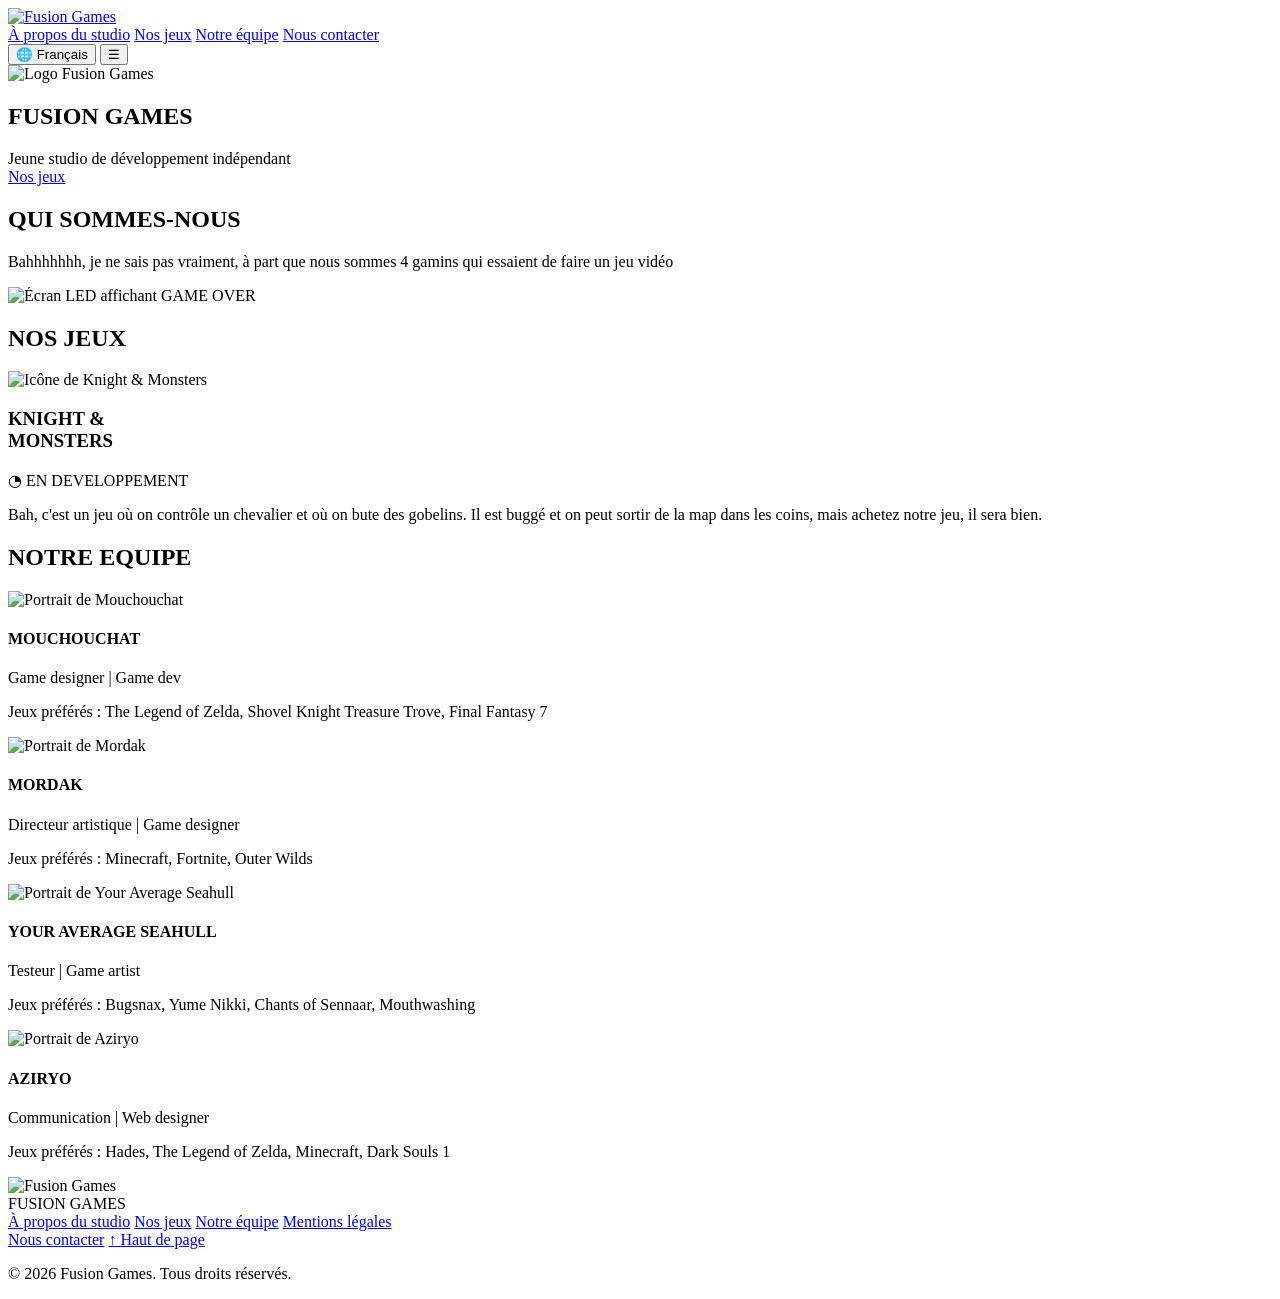
==== commit baa7f0dd: "Add files via upload" ====
--- a/index.html
+++ b/index.html
@@ -1,246 +1,239 @@
 <!DOCTYPE html>
 <html lang="fr">
 <head>
-<meta charset="utf-8">
-<meta name="viewport" content="width=device-width, initial-scale=1, viewport-fit=cover">
-<title>Fusion Games</title>
-<link rel="icon" type="image/png" href="[data-uri]">
-<link href="https://fonts.googleapis.com/css2?family=Press+Start+2P&display=swap" rel="stylesheet">
-<style>
-:root{--t-base:11px;--t-md:14px;--t-lg:clamp(18px,3.5vw,28px);box-sizing:border-box;padding-top:env(safe-area-inset-top,0px);padding-bottom:env(safe-area-inset-bottom,0px);--bg:#000;--fg:#f2eeff;--mute:#7a70d0;--sky:#9ec5d6}
-html{scroll-behavior:smooth;scroll-padding-top:90px}
-*{box-sizing:inherit}
-body{margin:0;background:#000;color:#f2eeff;font-family:"Press Start 2P",monospace;line-height:1.7;image-rendering:pixelated}
-header{position:sticky;top:env(safe-area-inset-top,0px);z-index:10;background:#000;border-bottom:4px solid #3a3566;display:grid;grid-template-columns:1fr auto 1fr;align-items:center;gap:16px;padding:10px 3%}
-header>.logo{justify-self:start;display:block;line-height:0}
-header a.logo{border:0;padding:0}
-header a.logo:hover{background:transparent}
-#lang{justify-self:end}
-header a,#lang,#burger{white-space:nowrap}
-header img{height:48px}
-header a{color:#f2eeff;text-decoration:none;font-size:var(--t-base);border:3px solid #f2eeff;padding:10px 12px}
-header a:hover{text-decoration:none;background:#f2eeff;color:#000}
-header a,.btn,#lang{display:inline-block;transition:transform .15s steps(3),box-shadow .15s steps(3),background .15s,color .15s}
-header a:hover,.btn:hover,#lang:hover{transform:translate(-3px,-3px);box-shadow:6px 6px 0 #7a70d0}
-header a:active,.btn:active,#lang:active{transform:translate(2px,2px);box-shadow:0 0 0 #7a70d0}
-@media(prefers-reduced-motion:reduce){header a,.btn,#lang{transition:none}}
-#lang{margin-left:auto;background:#3a3566;color:#f2eeff;border:0;border-radius:6px;padding:10px 14px;font:inherit;font-size:var(--t-base);cursor:pointer}
-section{min-height:90vh;display:flex;align-items:center;justify-content:center;padding:60px 6%}
-.hero{flex-direction:column;text-align:center;gap:18px}
-.hero img{height:110px}
-h1{font-size:clamp(24px,6vw,52px);margin:10px 0;letter-spacing:2px}
-h2{font-size:var(--t-lg);text-align:center;margin:0 0 30px}
-.sub{font-size:var(--t-base)}
-.btn{display:inline-block;border:3px solid #f2eeff;color:#f2eeff;text-decoration:none;padding:12px 18px;font-size:var(--t-base);margin-top:14px}
-.btn:hover{background:#f2eeff;color:#000}
-.about{gap:50px;flex-wrap:wrap}
-.about .txt{flex:1 1 280px;text-align:center}
-.about .txt p{font-size:var(--t-base);text-transform:uppercase}
-img.ph{display:block;object-fit:cover;image-rendering:auto}
-.game img.ph{image-rendering:pixelated}
-.ph{background:linear-gradient(160deg,#3b3a5a,#c58a8a 60%,#e8b98a);border:3px solid #f2eeff;display:flex;align-items:center;justify-content:center;color:#f2eeff;font-size:9px;text-align:center}
-.about .ph{flex:1 1 320px;max-width:520px;aspect-ratio:3/2.2}
-.games{flex-direction:column}
-.game{text-align:center;max-width:380px}
-.game .ph{width:120px;height:120px;margin:0 auto 20px;background:var(--sky);border:0;color:#3a1f4a;font-size:44px}
-.game h3{font-size:var(--t-md);margin:0 0 10px}
-.status{color:#b0aae0;font-size:var(--t-base)}
-.game p{font-size:var(--t-base);margin-top:22px}
-.team{flex-direction:column}
-.grid{display:grid;grid-template-columns:repeat(2,1fr);gap:24px;width:100%;max-width:900px}
-.card{border:3px solid #d8d0ff;padding:22px;min-height:260px}
-.card .ph{width:110px;height:110px;margin-bottom:14px;font-size:8px}
-.card h4{margin:0 0 8px;font-size:var(--t-md)}
-.role{font-size:var(--t-base);margin:0 0 8px}
-.fav{font-size:var(--t-base);color:#b0aae0;margin:0}
-@media(max-width:640px){.grid{grid-template-columns:1fr}header{gap:14px}header a{font-size:var(--t-base)}}
-nav{display:flex;gap:16px;justify-content:center}
-#burger{display:none;background:transparent;color:#f2eeff;border:3px solid #f2eeff;padding:7px 12px;font:inherit;font-size:var(--t-md);cursor:pointer;line-height:1}
-@media(max-width:1000px){
-header{display:flex;gap:10px;padding:8px 4%}
-#lang{margin-left:auto}
-header img{height:40px}
-#lang{padding:9px 10px}
-#burger{display:inline-block;transition:transform .15s steps(3),box-shadow .15s steps(3)}
-#burger:active{transform:translate(2px,2px)}
-nav{display:none;position:absolute;top:100%;left:0;right:0;background:#000;border-bottom:4px solid #3a3566;flex-direction:column;gap:12px;padding:16px 4%}
-nav.open{display:flex}
-nav a{display:block;text-align:center;white-space:normal}
-}
-@media(max-width:420px){#lang{font-size:9px;padding:9px 8px}header img{height:34px}}
-footer{border-top:4px solid #3a3566;padding:40px 6% calc(30px + env(safe-area-inset-bottom,0px));display:flex;flex-direction:column;align-items:center;gap:22px;text-align:center;font-size:var(--t-base)}
-footer img{height:44px}
-footer .brand{font-size:var(--t-md)}
-footer .links{display:flex;flex-wrap:wrap;justify-content:center;gap:12px 28px}
-footer .links a{color:#b0aae0;text-decoration:none}
-footer .links a:hover{color:#f2eeff}
-footer .actions{display:flex;flex-wrap:wrap;justify-content:center;gap:16px}
-footer .actions .btn{margin-top:0}
-footer .copy{color:#b0aae0;margin:0}
-button.btn{background:transparent;font:inherit;font-size:var(--t-base);cursor:pointer}
-dialog{background:#000;color:#f2eeff;border:3px solid #f2eeff;width:calc(100% - 32px);max-width:480px;padding:24px;font-family:inherit;font-size:var(--t-base)}
-dialog::backdrop{background:rgba(0,0,0,.85)}
-dialog h2{margin:0 0 18px;font-size:var(--t-md)}
-dialog label,#cForm label{display:block;margin:14px 0 6px}
-dialog input,dialog textarea,#cForm input,#cForm textarea{width:100%;background:#000;color:#f2eeff;border:3px solid #3a3566;padding:10px;font:inherit;font-size:var(--t-base)}
-dialog input:focus,dialog textarea:focus,#cForm input:focus,#cForm textarea:focus{outline:0;border-color:#f2eeff}
-dialog textarea,#cForm textarea{min-height:120px;resize:vertical}
-dialog .row,#cForm .row{display:flex;gap:14px;flex-wrap:wrap;margin-top:18px}
-dialog .row .btn,#cForm .row .btn{margin-top:0}
-#cStatus{min-height:1.7em;margin:14px 0 0;color:#b0aae0}
-.contact{flex-direction:column}
-#cForm{width:100%;max-width:560px}
-.hp{position:absolute;left:-9999px;opacity:0}
-.mail::before{content:"";display:inline-block;width:1.7em;height:1.3em;margin-right:.7em;vertical-align:-.3em;background:currentColor;-webkit-mask:url("data:image/svg+xml;utf8,%3Csvg xmlns='http://www.w3.org/2000/svg' viewBox='0 0 16 12' shape-rendering='crispEdges'%3E%3Crect x='1' y='1' width='14' height='10' fill='none' stroke='black' stroke-width='2'/%3E%3Cpath d='M2 2l6 5 6-5' fill='none' stroke='black' stroke-width='2'/%3E%3C/svg%3E") center/contain no-repeat;mask:url("data:image/svg+xml;utf8,%3Csvg xmlns='http://www.w3.org/2000/svg' viewBox='0 0 16 12' shape-rendering='crispEdges'%3E%3Crect x='1' y='1' width='14' height='10' fill='none' stroke='black' stroke-width='2'/%3E%3Cpath d='M2 2l6 5 6-5' fill='none' stroke='black' stroke-width='2'/%3E%3C/svg%3E") center/contain no-repeat}
-html[lang="fr"] .en,html[lang="en"] .fr{display:none}
-#legal{max-width:640px;max-height:85vh;overflow:auto}
-#legal h3{font-size:var(--t-base);color:#b0aae0;margin:22px 0 6px}
-#legal p{margin:0 0 8px}
-</style>
+  <meta charset="utf-8">
+  <meta name="viewport" content="width=device-width, initial-scale=1, viewport-fit=cover">
+  <title>Fusion Games</title>
+  <meta name="description" content="Fusion Games : jeune studio de développement indépendant.">
+
+  <!-- Icône de l'onglet du navigateur -->
+  <link rel="icon" type="image/png" href="assets/images/favicon.png">
+
+  <!-- Police pixel "Press Start 2P" (Google Fonts) -->
+  <link href="https://fonts.googleapis.com/css2?family=Press+Start+2P&display=swap" rel="stylesheet">
+
+  <!-- Styles du site -->
+  <link rel="stylesheet" href="css/style.css">
 </head>
+
 <body>
+
+<!-- =====================================================
+     TEXTES FR / EN
+     Chaque texte traduisible porte deux attributs :
+       data-fr="texte français"   data-en="english text"
+     Le bouton de langue (js/main.js) échange le contenu.
+     Pour modifier un texte : changer le data-fr, le data-en
+     ET le texte affiché entre les balises.
+     ===================================================== -->
+
+
+<!-- =====================================================
+     BARRE DU HAUT (header)
+     ===================================================== -->
 <header>
-  <a class="logo" href="#top" aria-label="Retour en haut"><img src="[data-uri]" alt="Fusion Games"></a>
+  <!-- Le logo est un lien qui ramène en haut de la page -->
+  <a class="logo" href="#top" aria-label="Retour en haut">
+    <img src="assets/images/logo.png" alt="Fusion Games">
+  </a>
+
+  <!-- Liens de navigation (deviennent un menu déroulant sur mobile) -->
   <nav id="nav">
-  <a href="#about" data-fr="À propos du studio" data-en="About the studio">À propos du studio</a>
-  <a href="#jeux" data-fr="Nos jeux" data-en="Our games">Nos jeux</a>
-  <a href="#equipe" data-fr="Notre équipe" data-en="Our team">Notre équipe</a>
-  <a href="#contact" data-fr="Nous contacter" data-en="Contact us">Nous contacter</a>
+    <a href="#about"   data-fr="À propos du studio" data-en="About the studio">À propos du studio</a>
+    <a href="#jeux"    data-fr="Nos jeux"           data-en="Our games">Nos jeux</a>
+    <a href="#equipe"  data-fr="Notre équipe"       data-en="Our team">Notre équipe</a>
+    <a href="#contact" data-fr="Nous contacter"     data-en="Contact us">Nous contacter</a>
   </nav>
-  <button id="lang">🌐 Français</button>
-  <button id="burger" aria-label="Menu" aria-expanded="false">☰</button>
+
+  <button id="lang">🌐 Français</button>                                        <!-- changer de langue -->
+  <button id="burger" aria-label="Menu" aria-expanded="false">☰</button>        <!-- menu mobile -->
 </header>
 
+
+<!-- =====================================================
+     PAGE D'ACCUEIL
+     (masquée quand on affiche la page "Nous contacter")
+     ===================================================== -->
 <main id="home">
-<section class="hero" id="top">
-  <img src="[data-uri]" alt="logo">
-  <h1>FUSION GAMES</h1>
-  <div class="sub" data-fr="Jeune studio de développement indépendant" data-en="Young independent development studio">Jeune studio de développement indépendant</div>
-  <a class="btn" href="#jeux" data-fr="Nos jeux" data-en="Our games">Nos jeux</a>
-</section>
-
-<section class="about" id="about">
-  <div class="txt">
-    <h2 data-fr="QUI SOMMES-NOUS" data-en="WHO ARE WE">QUI SOMMES-NOUS</h2>
-    <p data-fr="BAHHHHHHH, JE NE SAIS PAS VRAIMENT, À PART QUE NOUS SOMMES 4 GAMINS QUI ESSAIENT DE FAIRE UN JEU VIDEO" data-en="UHHHH I DON'T REALLY KNOW EXCEPT THAT WE'RE 4 KIDS TRYING TO MAKE A VIDEO GAME">BAHHHHHHH, JE NE SAIS PAS VRAIMENT, À PART QUE NOUS SOMMES 4 GAMINS QUI ESSAIENT DE FAIRE UN JEU VIDEO</p>
-  </div>
-  <img class="ph" src="[data-uri]" alt="Image Qui sommes-nous (à remplacer)">
-</section>
-
-<section class="games" id="jeux">
-  <h2 data-fr="NOS JEUX" data-en="OUR GAMES">NOS JEUX</h2>
-  <div class="game">
-    <img class="ph" src="[data-uri]" alt="Icône de Knight &amp; Monsters">
-    <h3>KNIGHT &amp;<br>MONSTERS</h3>
-    <div class="status" data-fr="◔ EN DEVELOPPEMENT" data-en="◔ IN DEVELOPMENT">◔ EN DEVELOPPEMENT</div>
-    <p data-fr="Bah, c'est un jeu où on contrôle un chevalier et où on bute des gobelins. Il est buggé et on peut sortir de la map dans les coins, mais achetez notre jeu, il sera bien." data-en="well it's a game where you control a knight and kill goblins, it's buggy and you can leave the map in the corners but buy our game it'll be good">Bah, c'est un jeu où on contrôle un chevalier et où on bute des gobelins. Il est buggé et on peut sortir de la map dans les coins, mais achetez notre jeu, il sera bien.</p>
-  </div>
-</section>
-
-<section class="team" id="equipe">
-  <h2 data-fr="NOTRE EQUIPE" data-en="OUR TEAM">NOTRE EQUIPE</h2>
-  <div class="grid">
-    <div class="card"><img class="ph" src="[data-uri]" alt="Portrait de Mouchouchat"><h4>MOUCHOUCHAT</h4><p class="role" data-fr="Game designer | Game dev" data-en="Game designer | Game dev">Game designer | Game dev</p><p class="fav" data-fr="Jeux préférés : The Legend of Zelda, Shovel Knight Treasure Trove, Final Fantasy 7" data-en="Favorite games: The Legend of Zelda, Shovel Knight Treasure Trove, Final Fantasy 7">Jeux préférés : The Legend of Zelda, Shovel Knight Treasure Trove, Final Fantasy 7</p></div>
-    <div class="card"><img class="ph" src="[data-uri]" alt="Portrait de Mordak"><h4>MORDAK</h4><p class="role" data-fr="Directeur artistique | Game designer" data-en="Art director | Game designer">Directeur artistique | Game designer</p><p class="fav" data-fr="Jeux préférés : Minecraft, Fortnite, Outer Wilds" data-en="Favorite games: Minecraft, Fortnite, Outer Wilds">Jeux préférés : Minecraft, Fortnite, Outer Wilds</p></div>
-    <div class="card"><img class="ph" src="[data-uri]" alt="Portrait de Your Average Seahull"><h4>YOUR AVERAGE SEAHULL</h4><p class="role" data-fr="Testeur | Game artist" data-en="Tester | Game artist">Testeur | Game artist</p><p class="fav" data-fr="Jeux préférés : Bugsnax, Yume Nikki, Chants of Sennaar, Mouthwashing" data-en="Favorite games: Bugsnax, Yume Nikki, Chants of Sennaar, Mouthwashing">Jeux préférés : Bugsnax, Yume Nikki, Chants of Sennaar, Mouthwashing</p></div>
-    <div class="card"><img class="ph" src="[data-uri]" alt="Portrait de Aziryo"><h4>AZIRYO</h4><p class="role" data-fr="Communication | Web designer" data-en="Communication | Web designer">Communication | Web designer</p><p class="fav" data-fr="Jeux préférés : Hades, The Legend of Zelda, Minecraft, Dark Souls 1" data-en="Favorite games: Hades, The Legend of Zelda, Minecraft, Dark Souls 1">Jeux préférés : Hades, The Legend of Zelda, Minecraft, Dark Souls 1</p></div>
-  </div>
-</section>
+
+  <!-- 1. Accueil -->
+  <section class="hero" id="top">
+    <img src="assets/images/logo.png" alt="Logo Fusion Games">
+    <h1>FUSION GAMES</h1>
+    <div class="sub" data-fr="Jeune studio de développement indépendant" data-en="Young independent development studio">Jeune studio de développement indépendant</div>
+    <a class="btn" href="#jeux" data-fr="Nos jeux" data-en="Our games">Nos jeux</a>
+  </section>
+
+  <!-- 2. Qui sommes-nous -->
+  <section class="about" id="about">
+    <div class="txt">
+      <h2 data-fr="QUI SOMMES-NOUS" data-en="WHO ARE WE">QUI SOMMES-NOUS</h2>
+      <p data-fr="Bahhhhhhh, je ne sais pas vraiment, à part que nous sommes 4 gamins qui essaient de faire un jeu vidéo"
+         data-en="Uhhhh, I don't really know, except that we're 4 kids trying to make a video game">Bahhhhhhh, je ne sais pas vraiment, à part que nous sommes 4 gamins qui essaient de faire un jeu vidéo</p>
+    </div>
+    <img class="photo" src="assets/images/about-game-over.jpg" alt="Écran LED affichant GAME OVER">
+  </section>
+
+  <!-- 3. Nos jeux (pour ajouter un jeu : copier le bloc <div class="game">) -->
+  <section class="games" id="jeux">
+    <h2 data-fr="NOS JEUX" data-en="OUR GAMES">NOS JEUX</h2>
+
+    <div class="game">
+      <img class="photo" src="assets/images/knight-monsters.png" alt="Icône de Knight &amp; Monsters">
+      <h3>KNIGHT &amp;<br>MONSTERS</h3>
+      <div class="status" data-fr="◔ EN DEVELOPPEMENT" data-en="◔ IN DEVELOPMENT">◔ EN DEVELOPPEMENT</div>
+      <p data-fr="Bah, c'est un jeu où on contrôle un chevalier et où on bute des gobelins. Il est buggé et on peut sortir de la map dans les coins, mais achetez notre jeu, il sera bien."
+         data-en="well it's a game where you control a knight and kill goblins, it's buggy and you can leave the map in the corners but buy our game it'll be good">Bah, c'est un jeu où on contrôle un chevalier et où on bute des gobelins. Il est buggé et on peut sortir de la map dans les coins, mais achetez notre jeu, il sera bien.</p>
+    </div>
+  </section>
+
+  <!-- 4. Notre équipe (pour ajouter un membre : copier un bloc <div class="card">) -->
+  <section class="team" id="equipe">
+    <h2 data-fr="NOTRE EQUIPE" data-en="OUR TEAM">NOTRE EQUIPE</h2>
+
+    <div class="grid">
+
+      <div class="card">
+        <img class="photo" src="assets/images/team/mouchouchat.jpg" alt="Portrait de Mouchouchat">
+        <h4>MOUCHOUCHAT</h4>
+        <p class="role" data-fr="Game designer | Game dev" data-en="Game designer | Game dev">Game designer | Game dev</p>
+        <p class="fav" data-fr="Jeux préférés : The Legend of Zelda, Shovel Knight Treasure Trove, Final Fantasy 7"
+           data-en="Favorite games: The Legend of Zelda, Shovel Knight Treasure Trove, Final Fantasy 7">Jeux préférés : The Legend of Zelda, Shovel Knight Treasure Trove, Final Fantasy 7</p>
+      </div>
+
+      <div class="card">
+        <img class="photo" src="assets/images/team/mordak.jpg" alt="Portrait de Mordak">
+        <h4>MORDAK</h4>
+        <p class="role" data-fr="Directeur artistique | Game designer" data-en="Art director | Game designer">Directeur artistique | Game designer</p>
+        <p class="fav" data-fr="Jeux préférés : Minecraft, Fortnite, Outer Wilds"
+           data-en="Favorite games: Minecraft, Fortnite, Outer Wilds">Jeux préférés : Minecraft, Fortnite, Outer Wilds</p>
+      </div>
+
+      <div class="card">
+        <img class="photo" src="assets/images/team/seahull.jpg" alt="Portrait de Your Average Seahull">
+        <h4>YOUR AVERAGE SEAHULL</h4>
+        <p class="role" data-fr="Testeur | Game artist" data-en="Tester | Game artist">Testeur | Game artist</p>
+        <p class="fav" data-fr="Jeux préférés : Bugsnax, Yume Nikki, Chants of Sennaar, Mouthwashing"
+           data-en="Favorite games: Bugsnax, Yume Nikki, Chants of Sennaar, Mouthwashing">Jeux préférés : Bugsnax, Yume Nikki, Chants of Sennaar, Mouthwashing</p>
+      </div>
+
+      <div class="card">
+        <img class="photo" src="assets/images/team/aziryo.jpg" alt="Portrait de Aziryo">
+        <h4>AZIRYO</h4>
+        <p class="role" data-fr="Communication | Web designer" data-en="Communication | Web designer">Communication | Web designer</p>
+        <p class="fav" data-fr="Jeux préférés : Hades, The Legend of Zelda, Minecraft, Dark Souls 1"
+           data-en="Favorite games: Hades, The Legend of Zelda, Minecraft, Dark Souls 1">Jeux préférés : Hades, The Legend of Zelda, Minecraft, Dark Souls 1</p>
+      </div>
+
+    </div>
+  </section>
 
 </main>
 
+
+<!-- =====================================================
+     PAGE "NOUS CONTACTER"
+     Affichée à la place de l'accueil quand l'adresse finit par #contact.
+     Le formulaire est envoyé par le service gratuit Web3Forms.
+     ===================================================== -->
 <main id="contactPage" hidden>
-<section class="contact">
-  <form id="cForm">
-    <h2 data-fr="NOUS CONTACTER" data-en="CONTACT US">NOUS CONTACTER</h2>
-    <input type="hidden" name="access_key" value="17bce832-ff29-4bf9-b03d-443918714ee0">
-    <input type="hidden" name="from_name" value="Site Fusion Games">
-    <input type="checkbox" name="botcheck" class="hp" tabindex="-1" autocomplete="off">
-    <label for="cEmail" data-fr="Email" data-en="Email">Email</label>
-    <input id="cEmail" name="email" type="email" required>
-    <label for="cSubject" data-fr="Objet" data-en="Subject">Objet</label>
-    <input id="cSubject" name="subject" required>
-    <label for="cMsg" data-fr="Message" data-en="Message">Message</label>
-    <textarea id="cMsg" name="message" required></textarea>
-    <p id="cStatus" role="status"></p>
-    <div class="row">
-      <button class="btn" type="submit" data-fr="Envoyer" data-en="Send">Envoyer</button>
-      <a class="btn" href="#top" data-fr="← Retour" data-en="← Back">← Retour</a>
-    </div>
-  </form>
-</section>
+  <section class="contact">
+    <form id="cForm">
+      <h2 data-fr="NOUS CONTACTER" data-en="CONTACT US">NOUS CONTACTER</h2>
+
+      <!-- Clé Web3Forms : elle peut rester visible dans le code, ce n'est pas un secret.
+           Pour changer l'adresse qui reçoit les messages : créer une nouvelle clé sur web3forms.com -->
+      <input type="hidden" name="access_key" value="17bce832-ff29-4bf9-b03d-443918714ee0">
+      <input type="hidden" name="from_name" value="Site Fusion Games">
+
+      <!-- Champ anti-spam invisible (les robots le remplissent, pas les humains) -->
+      <input type="checkbox" name="botcheck" class="hp" tabindex="-1" autocomplete="off">
+
+      <label for="cEmail"   data-fr="Email"   data-en="Email">Email</label>
+      <input id="cEmail" name="email" type="email" required>
+
+      <label for="cSubject" data-fr="Objet"   data-en="Subject">Objet</label>
+      <input id="cSubject" name="subject" required>   <!-- devient l'objet du mail reçu -->
+
+      <label for="cMsg"     data-fr="Message" data-en="Message">Message</label>
+      <textarea id="cMsg" name="message" required></textarea>
+
+      <!-- Zone où s'affiche "Message envoyé" ou l'erreur -->
+      <p id="cStatus" role="status"></p>
+
+      <div class="row">
+        <button class="btn" type="submit" data-fr="Envoyer" data-en="Send">Envoyer</button>
+        <a class="btn" href="#top" data-fr="← Retour" data-en="← Back">← Retour</a>
+      </div>
+    </form>
+  </section>
 </main>
 
+
+<!-- =====================================================
+     FENÊTRE "MENTIONS LÉGALES"
+     S'ouvre depuis le lien du footer. Les blocs class="fr" et
+     class="en" sont affichés selon la langue choisie.
+     ===================================================== -->
 <dialog id="legal">
   <h2 data-fr="MENTIONS LEGALES" data-en="LEGAL NOTICE">MENTIONS LEGALES</h2>
+
   <div class="fr">
-    <h3>Editeur du site</h3><p>Fusion Games, studio indépendant de développement de jeux vidéo. Responsable de publication : Aziryo. Contact : via le formulaire « Nous contacter ».</p>
-    <h3>Hébergement</h3><p>Site hébergé par GitHub Pages (GitHub, Inc., 88 Colin P. Kelly Jr. Street, San Francisco, CA 94107, Etats-Unis).</p>
-    <h3>Données personnelles</h3><p>Le formulaire de contact collecte votre e-mail, l'objet et votre message, uniquement pour vous répondre. Ils sont transmis par le service Web3Forms, qui les conserve 30 jours. Ils ne sont ni vendus ni utilisés à d'autres fins. Vous pouvez demander l'accès, la rectification ou la suppression de vos données via le formulaire de contact.</p>
-    <h3>Cookies</h3><p>Ce site n'utilise aucun cookie de suivi.</p>
-    <h3>Propriété intellectuelle</h3><p>Les contenus du site (textes, logo, images, jeux) sont la propriété de Fusion Games, sauf mention contraire. Les noms de jeux cités appartiennent à leurs ayants droit.</p>
-  </div>
+    <h3>Editeur du site</h3>
+    <p>Fusion Games, studio indépendant de développement de jeux vidéo. Responsable de publication : Aziryo. Contact : via le formulaire « Nous contacter ».</p>
+    <h3>Hébergement</h3>
+    <p>Site hébergé par GitHub Pages (GitHub, Inc., 88 Colin P. Kelly Jr. Street, San Francisco, CA 94107, Etats-Unis).</p>
+    <h3>Données personnelles</h3>
+    <p>Le formulaire de contact collecte votre e-mail, l'objet et votre message, uniquement pour vous répondre. Ils sont transmis par le service Web3Forms, qui les conserve 30 jours. Ils ne sont ni vendus ni utilisés à d'autres fins. Vous pouvez demander l'accès, la rectification ou la suppression de vos données via le formulaire de contact.</p>
+    <h3>Cookies</h3>
+    <p>Ce site n'utilise aucun cookie de suivi.</p>
+    <h3>Propriété intellectuelle</h3>
+    <p>Les contenus du site (textes, logo, images, jeux) sont la propriété de Fusion Games, sauf mention contraire. Les noms de jeux cités appartiennent à leurs ayants droit.</p>
+  </div>
+
   <div class="en">
-    <h3>Publisher</h3><p>Fusion Games, independent video game studio. Publication manager: Aziryo. Contact: through the "Contact us" form.</p>
-    <h3>Hosting</h3><p>Hosted by GitHub Pages (GitHub, Inc., 88 Colin P. Kelly Jr. Street, San Francisco, CA 94107, USA).</p>
-    <h3>Personal data</h3><p>The contact form collects your email, subject and message only to reply to you. They are sent through Web3Forms, which keeps them for 30 days. They are neither sold nor used for any other purpose. You can request access, correction or deletion of your data through the contact form.</p>
-    <h3>Cookies</h3><p>This site does not use any tracking cookies.</p>
-    <h3>Intellectual property</h3><p>The site's content (texts, logo, images, games) belongs to Fusion Games unless stated otherwise. Game titles mentioned belong to their respective owners.</p>
-  </div>
-  <div class="row"><button class="btn" type="button" id="lClose" data-fr="Fermer" data-en="Close">Fermer</button></div>
+    <h3>Publisher</h3>
+    <p>Fusion Games, independent video game studio. Publication manager: Aziryo. Contact: through the "Contact us" form.</p>
+    <h3>Hosting</h3>
+    <p>Hosted by GitHub Pages (GitHub, Inc., 88 Colin P. Kelly Jr. Street, San Francisco, CA 94107, USA).</p>
+    <h3>Personal data</h3>
+    <p>The contact form collects your email, subject and message only to reply to you. They are sent through Web3Forms, which keeps them for 30 days. They are neither sold nor used for any other purpose. You can request access, correction or deletion of your data through the contact form.</p>
+    <h3>Cookies</h3>
+    <p>This site does not use any tracking cookies.</p>
+    <h3>Intellectual property</h3>
+    <p>The site's content (texts, logo, images, games) belongs to Fusion Games unless stated otherwise. Game titles mentioned belong to their respective owners.</p>
+  </div>
+
+  <div class="row">
+    <button class="btn" type="button" id="lClose" data-fr="Fermer" data-en="Close">Fermer</button>
+  </div>
 </dialog>
 
+
+<!-- =====================================================
+     FOOTER
+     ===================================================== -->
 <footer>
-  <img src="[data-uri]" alt="Fusion Games">
+  <img src="assets/images/logo.png" alt="Fusion Games">
   <div class="brand">FUSION GAMES</div>
+
   <div class="links">
-    <a href="#about" data-fr="À propos du studio" data-en="About the studio">À propos du studio</a>
-    <a href="#jeux" data-fr="Nos jeux" data-en="Our games">Nos jeux</a>
-    <a href="#equipe" data-fr="Notre équipe" data-en="Our team">Notre équipe</a>
+    <a href="#about"  data-fr="À propos du studio" data-en="About the studio">À propos du studio</a>
+    <a href="#jeux"   data-fr="Nos jeux"           data-en="Our games">Nos jeux</a>
+    <a href="#equipe" data-fr="Notre équipe"       data-en="Our team">Notre équipe</a>
     <a href="#legal" id="legalLink" data-fr="Mentions légales" data-en="Legal notice">Mentions légales</a>
   </div>
+
   <div class="actions">
     <a class="btn mail" href="#contact" data-fr="Nous contacter" data-en="Contact us">Nous contacter</a>
     <a class="btn" href="#top" data-fr="↑ Haut de page" data-en="↑ Back to top">↑ Haut de page</a>
   </div>
+
   <p class="copy" data-fr="© 2026 Fusion Games. Tous droits réservés." data-en="© 2026 Fusion Games. All rights reserved.">© 2026 Fusion Games. Tous droits réservés.</p>
 </footer>
 
-<script>
-var lang="fr",b=document.getElementById("lang");
-b.onclick=function(){
-  lang=lang==="fr"?"en":"fr";
-  document.documentElement.lang=lang;
-  b.textContent="🌐 "+(lang==="fr"?"Français":"English");
-  document.querySelectorAll("[data-fr]").forEach(function(e){e.textContent=e.dataset[lang]});
-};
-var nav=document.getElementById("nav"),bg=document.getElementById("burger");
-function setMenu(o){nav.classList.toggle("open",o);bg.textContent=o?"✕":"☰";bg.setAttribute("aria-expanded",o)}
-bg.onclick=function(){setMenu(!nav.classList.contains("open"))};
-nav.querySelectorAll("a").forEach(function(a){a.onclick=function(){setMenu(false)}});
-var cf=document.getElementById("cForm"),cs=document.getElementById("cStatus");
-var MSG={fr:{ok:"Message envoy, merci !",wait:"Envoi en cours...",err:"Envoi impossible. Réessayez plus tard."},en:{ok:"Message sent, thank you!",wait:"Sending...",err:"Could not send. Please try again later."}};
-cf.onsubmit=function(e){
-  e.preventDefault();
-  cs.textContent=MSG[lang].wait;
-  var d=Object.fromEntries(new FormData(cf).entries());
-  fetch("https://api.web3forms.com/submit",{method:"POST",headers:{"Content-Type":"application/json",Accept:"application/json"},body:JSON.stringify(d)})
-   .then(function(r){return r.json()})
-   .then(function(j){if(j.success){cs.textContent=MSG[lang].ok;cf.reset()}else{cs.textContent=MSG[lang].err}})
-   .catch(function(){cs.textContent=MSG[lang].err});
-};
-var lg=document.getElementById("legal");
-document.getElementById("legalLink").onclick=function(e){e.preventDefault();lg.showModal()};
-document.getElementById("lClose").onclick=function(){lg.close()};
-lg.addEventListener("click",function(e){if(e.target===lg)lg.close()});
-var homeEl=document.getElementById("home"),contactEl=document.getElementById("contactPage");
-function route(){
-  var c=location.hash==="#contact";
-  homeEl.hidden=c;contactEl.hidden=!c;
-  var t=!c&&location.hash.length>1?document.querySelector(location.hash):null;
-  if(t){t.scrollIntoView()}else{window.scrollTo(0,0)}
-}
-window.addEventListener("hashchange",route);route();
-</script>
+
+<!-- Code du site (langue, menu mobile, formulaire, pages) -->
+<script src="js/main.js"></script>
 </body>
 </html>
